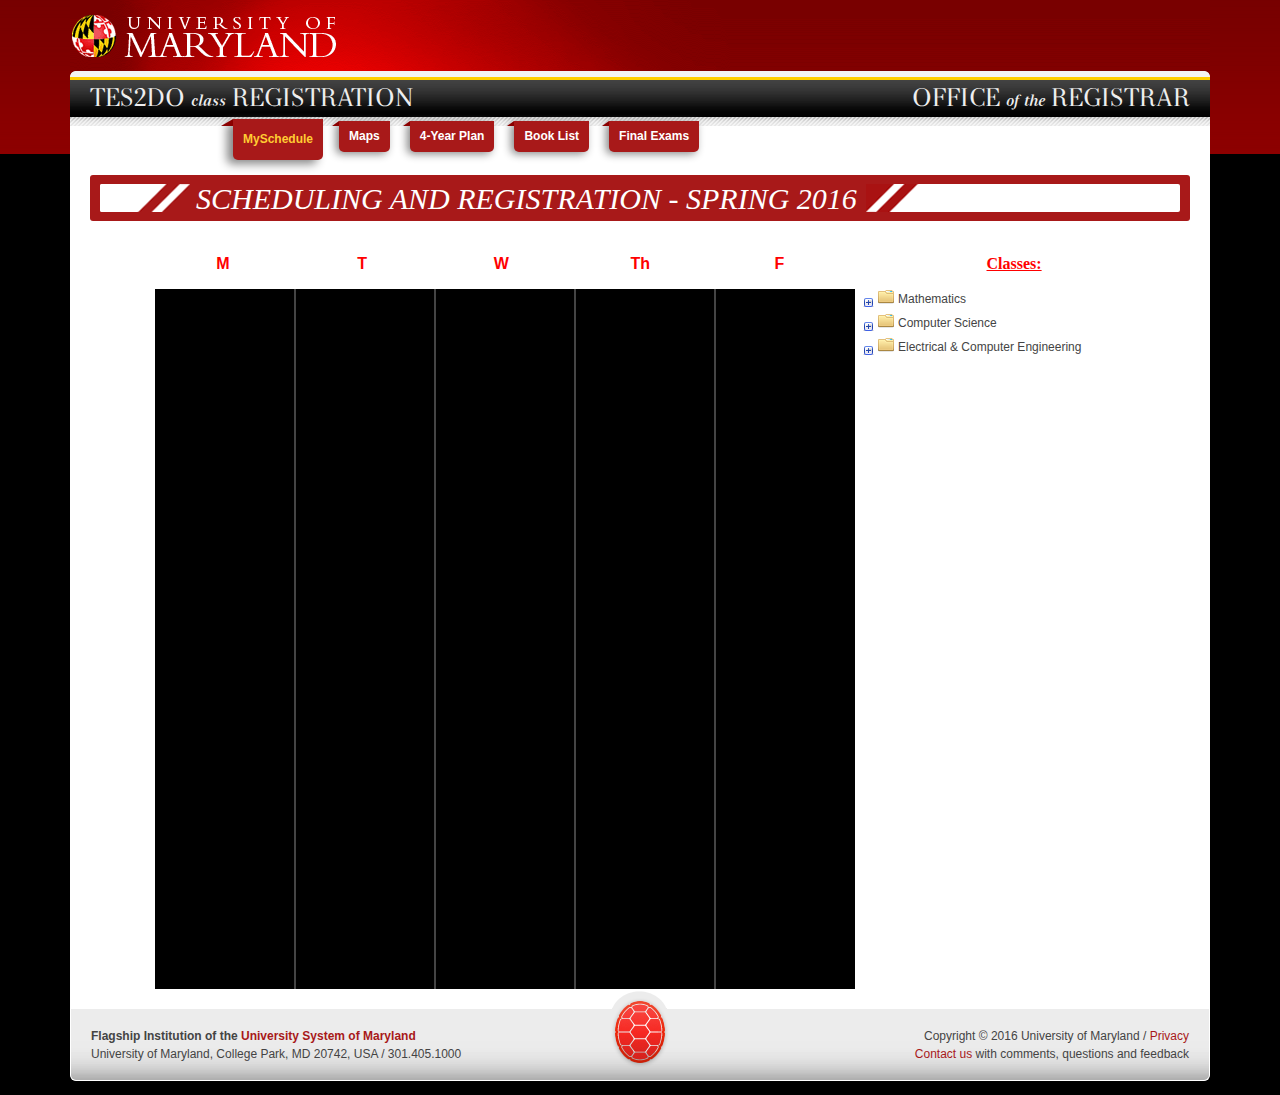
==== index.html @ 022c7011 "raised and centered treeHeader. Increased width of tree from 270px to 300 px" ====
<!DOCTYPE html>

<html lang="en-us">

<head>
    <meta http-equiv="X-UA-Compatible" content="IE=edge" />
    <meta charset="utf-8" />
    <title>Tes2do</title>
    <meta name="viewport" content="width=device-width, initial-scale=1.0" />
    <link rel="icon" type="image/x-icon" href="resources/images/favicon.ico">
    <link rel="stylesheet" href="resources/css/umd.css" type="text/css" media="screen" />
    <link rel="stylesheet" href="resources/css/soc.css" type="text/css" media="screen" />
    <link rel="stylesheet" href="/resources/css/all.css">
    <script src="https://ajax.googleapis.com/ajax/libs/jquery/2.2.0/jquery.min.js"></script>
    <script src="code.js"></script>

    <script>
        $(document).ready(function() {
            var tabHoverInHandler = function(event) {
                $(this).siblings('.selected-tab, .hover-tab').removeClass('hover-tab');
                $(this).addClass('hover-tab');
            };

            var tabHoverOutHandler = function(event) {

                if ((!$(this).hasClass('selected-tab')) && (event.toElement != this.parentElement)) {
                    $(this).removeClass('hover-tab');
                    $(this).siblings('.selected-tab').addClass('hover-tab');
                }

            };

            $('ul#site-menu li').hover(tabHoverInHandler, tabHoverOutHandler);

            $('ul#site-menu').hover(function(event) {}, function(event) {
                $(this).children().removeClass('hover-tab');
                $(this).children('.selected-tab').addClass('hover-tab');
            });
        });
    </script>
</head>

<body>
    <div id="umd-frame-wrapper" class="container">
        <div id="umd-frame">
            <div id="header-wrapper">
                <div id="header" class="row">
                    <div id="umd-logo" class="six columns">
                    </div>
                </div>
            </div>
            <div id="umd-container">
                <div id="title-bar-wrapper" class="container">
                    <div id="title-bar" class="row">
                        <div id="mobile-umd-logo">
                            <a href="http://www.umd.edu/" target="_blank">
                                <img src="resources/images/umd-informal-seal.png">
                            </a>
                        </div>
                        <div id="app-title">
                            <a href="index.html">
                                <span id="app-title-text">
								TES2DO class REGISTRATION
								</span>
                            </a>
                        </div>
                        <div id="department-title">
                            <a href="http://www.registrar.umd.edu/" target="_blank">
                                <span id="department-title-text">
								OFFICE of the REGISTRAR
								</span>
                            </a>
                        </div>
                    </div>
                </div>
                <div id="content-wrapper" class="container">
                    <div id="all-courses-view" class="soc-content-container">
                        <form id="course-search-form" action="https://ntst.umd.edu/soc/search" method="get">
                            <div class="row">
                                <div id="site-nav">
                                    <ul id="site-menu" class="clearfix">
                                        <li class="selected-tab hover-tab">
                                            <a href="index.html">
												MySchedule
												</a>
                                        </li>
                                        <li class="">
                                            <a href="gen-ed/index.html">
												Maps
												</a>
                                        </li>
                                        <li class="">
                                            <a href="core/index.html">
												4-Year Plan
												</a>
                                        </li>
                                        <li class="">
                                            <a href="saved/index.html" id="my-saved-list-menu-item">
												Book List
												</a>
                                        </li>
                                        <li class="">
                                            <a href="exam/index.html" id="exam-menu-item">
												Final Exams
												</a>
                                        </li>
                                    </ul>
                                </div>
                            </div>
                        </form>
                        <div id="page-desc-wrapper">
                            <div id="page-desc-bar">
                                <div id="left-parallelogram"></div>
                                <div id="page-desc">
                                    Scheduling and Registration - Spring 2016
                                </div>
                                <div id="right-parallelogram"></div>
                                <div id="site-menu-container">
                                    <span id="site-menu-button">
										<a class="site-menu-button-link" href="#">
										<img src="resources/images/menu-button.png" />
										</a>
										</span>
                                </div>
                            </div>
                        </div>
                        <div id="course-prefixes-page" class="row">
                            <!-- left column -->
                            <div id="left-course-prefix-column" class="six columns">
                            </div>
                            <!-- right column -->
                            <div id="right-course-prefix-column" class="six columns">
                            </div>
                        </div>
                    </div>
                    <div id="page-overlay"></div>

					<!-- MAIN -->
                    <div id="main">
                        <div class="day" style="color: red">
                            <div>M</div>
                            <div>T</div>
                            <div>W</div>
                            <div>Th</div>
                            <div>F</div>
                            <div></div><h3 id="treeHeader"><b><u>Classes:</u></b></h3><div></div>

                        </div>
                        <div style="">
                            <canvas id="scheduleCanvas" width="700" height="700" style="display:inline-block"></canvas>
                            <div id="treeDiv" style="display:inline-block; position: absolute">
                                <!--<h3 id="treeHeader">Classes:</h3>-->
                            </div>
                        </div>
                        <div id="colorKey">
                            <pre><b><img src="/resources/images/green box.png" alt="green" /><sup> Lecture</sup>&nbsp;&nbsp;&nbsp;&nbsp;<img src="/resources/images/red box.png" alt="red" /> <sup>Discussion</sup></b></pre>
                        </div>
                    </div>
                </div>
					<!-- END OF MAIN -->

                <div id="footer-wrapper">
                    <div id="footer" class="container sixteen colgrid">
                        <div id="footer-inner" class="row">
                            <div id="umd-institution-info" class="seven columns">
                                <div id="usm-info">Flagship Institution of the <a href="http://www.usmd.edu/">University System of Maryland</a>
                                </div>
                                <div id="umd-address-info">
                                    <span id="umd-address">University of Maryland, College Park, MD 20742, USA</span>
                                    <span id="umd-address-separator"> / </span>
                                    <span id="umd-phone-label">Phone:</span>
                                    <span id="umd-phone">301.405.1000</span>
                                </div>
                            </div>
                            <div id="umd-terrapin-shell" class="two columns">
                                <a href="http://www.feartheturtle.umd.edu/" target="_blank">
                                    <img src="resources/images/terrapin-shell.png" />
                                </a>
                            </div>
                            <div id="umd-other-info" class="seven columns">
                                <span id="umd-copyright-label">Copyright</span>
                                <span id="umd-copyright">&copy; 2016 University of Maryland</span>
                                <span id="umd-copyright-separator"> / </span>
                                <span id="umd-privacy-link">
									<a href="http://www.nethics.umd.edu/dive-in/privacy.html" target="_blank">Privacy</a>
									</span>
                                <span id="umd-contact-info">
									<a href="mailto:webmaster@testudo.umd.edu">Contact us</a>
									<span id="umd-contact-rest">with comments, questions and feedback</span>
                                <span id="umd-contact-separator">/&nbsp;</span>
                                </span>
                            </div>
                        </div>
                    </div>
                </div>
            </div>
        </div>
    </div>
</body>
</html>
---- resources/css/umd.css ----
@import url(gumby.hybrid.css);
@import url(other.css);

@font-face {
	font-family: Serif72;
	src:	url('../fonts/serif72beta-umd.eot');
	src:	url('../fonts/serif72beta-umdd41d.eot?#iefix') format('embedded-opentype'),
			url('../fonts/serif72beta-umd.woff') format('woff'),
			url('../fonts/serif72beta-umd.ttf') format('truetype');
}

/* umd skin styles
================================================== */

html, body, #umd-frame-wrapper {
	height: 100%;
}

#umd-frame-wrapper {
	margin: 0 auto;
}

#umd-frame {
	position: relative;
	padding: 0;
	text-align: left;
	min-height: 100%;
	height: auto !important;
	height: 100%;
	background: #fff;
}

/* titlebar */

div#title-bar {
	text-align: left;
	cursor: default;
}

div#app-title {
	float: left;
}

div#department-title {
	float: right;
}

div#app-title a, div#department-title a {
	font-family: Serif72, Times, serif;
	color: #eee;
}

div#app-title a:hover, div#department-title a:hover {
	text-decoration: none;
}

div#department-title a {
	float: right;
}

/* main content */

#content-wrapper {
	padding-top: 15px;
	padding-bottom: 15px;
}

/* footer */

div#footer-wrapper {
	
	background: #000;
	
	/* to put the footer at the bottom of the page */
	position: absolute;
	bottom: 0;
	width: 100%;
	
	margin: 0;
	padding: 0;
	
}

div#footer {
	background: #fff url(../images/footer-bg.png) bottom left repeat-x;
}

#footer-inner {
	font-family: Helvetica, Arial, sans-serif;
	line-height: 18px;
}

#umd-institution-info {
	text-align: left;
}

#usm-info {
	font-weight: bold;
}

#umd-terrapin-shell {}

#umd-terrapin-shell img {}


@media handheld, only screen and (max-device-width: 768px) {
	
	.container {
		padding: 0 7px;
	}
	
	#umd-frame-wrapper {
		min-width: 304px;
		padding: 0;
	}
	
	#umd-frame {
		margin: 0;
	}
	
	div#umd-container {
		-moz-border-radius: 0;
		-webkit-border-radius: 0;
		border-radius: 0;
	}
	
	div#header-wrapper {
		display: none;
	}
	
	div#title-bar-wrapper {
		height: 55px;
		background: #A81919;
	}
	
	div#title-bar {
		padding: 5px 0;
	}
	
	div#mobile-umd-logo {
		display: block;
		float: left;
	}
	
	div#mobile-umd-logo a {
		display: block;
	}
	
	div#mobile-umd-logo a img {
		width: 45px;
	}
	
	div#app-title {
		float: left;
		margin: 13px 0 0 7px;
	}
	
	#app-title-text {
		font-size: 23px;
	}
	
	div#department-title {
		display: none;
	}
	
	#content-wrapper {
		padding: 0;
	}
	
	/* footer */
	
	#footer-push {
		height: 91px;
	}
	
	div#footer-wrapper {}
	
	div#footer {
		background-size: 100% 100%;
	}
	
	#footer-inner {
		font-size: 10px;
		line-height: 15px;
		width: 280px;
		margin: 0 auto;
		padding-top: 6px;
	}
	
	#umd-institution-info, #umd-other-info {
		float: left;
		text-align: left;
		clear: left;
		margin-left: 0;
	}
	
	#umd-terrapin-shell {
		float: right;
		text-align: right;
		margin-top: -18px;
	}
	
	#umd-terrapin-shell img {
		width: 45px;
	}
	
	#umd-address {
		display: block;
	}
	
	#umd-address-separator {
		display: none;
	}
	
	#umd-copyright-label {
		display: none;
	}
	
	#umd-copyright {
		display: block;
	}
	
	#umd-copyright-separator {
		display: none;
	}
	
	#umd-contact-info {
		float: left !important;
		display: inline !important;
	}
	
	#umd-contact-rest {
		display: none;
	}
	
}

@media only screen and (min-device-width: 375px) and (max-device-width: 768px) {
	
	#login {
		position: relative;
		top: 0;
		right: 0;
		padding-right: 14px;
	}
	
	#footer-inner {
		width: 100%;
	}
	
	#umd-terrapin-shell {
		margin-top: 0;
		margin-right: 0;
	}
	
	#umd-terrapin-shell img {
		width: 65px;
	}
	
}

/*
@media handheld, only screen and (min-width: 480px) and (max-width: 767px) {
	
	div#title-bar {
		padding: 15px 0;
	}
	
	div#registrar-logo {
		display: none;
	}
	
	div#footer {
		height: 89px;
		-moz-border-radius: 0 0 6px 6px;
		-webkit-border-radius: 0 0 6px 6px;
		border-radius: 0 0 6px 6px;
		border-bottom: 1px solid #fff;
		border-left: 1px solid #fff;
		border-right: 1px solid #fff;
	}
	
	#footer-inner {
		font-size: 10px;
		width: 100%;
		margin: 0 auto;
		padding-top: 6px;
	}
	
	#umd-institution-info, #umd-other-info {
		float: left;
		text-align: left;
		width: 365px !important;
	}
	
	#umd-terrapin-shell {
		float: right !important;
		margin-top: 8px;
		margin-right: 0;
	}
	
}
*/

@media only screen and (min-device-width: 769px) {
	
	body {
		background: #000 url(../images/body-bg.gif) repeat-x top left;
	}
	
	#umd-frame-wrapper {
		min-width: 960px;
		max-width: 1140px;
		margin-bottom: -87px;
	}
	
	/* header */
	
	#header-wrapper {
		background: transparent url(../images/header-bg.gif) no-repeat top left;
		padding-bottom: 10px; 
	}
	
	#header {
		padding: 13px 0; /* padding-bottom extends the bg header image down further to fill in the white corners above the container */
	}
	
	#umd-logo {
		float: left;
	}
	
	div#login a {
		float: right;
		margin: 7px 0 10px 0;
		color: #444;
	}
	
	div#umd-container {
		background: #fff;
		-moz-border-radius: 6px 6px 6px 6px;
		-webkit-border-radius: 6px 6px 6px 6px;
		border-radius: 6px 6px 6px 6px;
		overflow: hidden;
		padding-bottom: 50px;
		margin-top: -16px; /* pulls the container up so that the white corners are filled in by the header bg */
	}
	
	/* titlebar */
	
	div#title-bar-wrapper {
		height: 55px;
		background: #000 url(../images/titlebar.gif) repeat-x;
		-moz-border-radius: 6px 6px 0px 0px;
		-webkit-border-radius: 6px 6px 6px 6px;
		border-radius: 6px 6px 0px 0px;
	}
	
	#title-bar {
		padding: 15px 0;
	}
	
	div#app-title, div#department-title {
		padding-top: 3px;
	}
	
	div#app-title a, div#department-title a {
		font-size: 25px;
	}
	
	div#mobile-umd-logo {
		display: none;
	}
	
	/* footer */
	
	#footer-push {
		height: 99px;
	}
	
	div#footer-wrapper {
		height: 105px;
	}
	
	div#footer {
		height: 89px;
		-moz-border-radius: 0 0 6px 6px;
		-webkit-border-radius: 0 0 6px 6px;
		border-radius: 0 0 6px 6px;
		border-bottom: 1px solid #fff;
		border-left: 1px solid #fff;
		border-right: 1px solid #fff;
	}
	
	#footer-inner {
		font-size: 12px;
	}
	
	#umd-institution-info, #umd-other-info {
		padding-top: 36px;
	}
	
	#umd-address-info {
		white-space: nowrap;
	}
	
	#umd-terrapin-shell {
		background: transparent url(../images/footer-shell-bg.png) top center no-repeat;
		text-align: center;
		padding-top: 7px;
	}
	
	#umd-phone-label {
		display: none;
	}
	
	#umd-other-info {
		text-align: right;
	}
	
	#umd-contact-info {
		display: inline-block;
	}
	
	#umd-contact-separator {
		display: none;
	}
	
}
---- resources/css/soc.css ----
#login {
	display: none;
}

/********************************
*	course prefixes page		*
********************************/
#course-prefixes-page {}

@media handheld, only screen and (max-device-width: 768px) {
	
	/********************************
	*			pageslide			*
	********************************/
	
	#pageslide {
		/* These styles MUST be included. Do not change. */
		display: none;
		position: fixed;
		top: 0;
		bottom: 0;
		height: 120%;
		min-height: 100%;
		z-index: 999999;
		
		/* Specify the width of your pageslide here */
		width: 200px;
		padding: 20px;
		
		/* These styles are optional, and describe how the pageslide will look */
		background-color: #333;
		color: #FFF;
		-webkit-box-shadow: inset 0 0 5px 5px #222;
		-moz-shadow: inset 0 0 5px 5px #222;
		box-shadow: inset 0 0 5px 5px #222;
	}
	
	#page-overlay {
		display: none;
		
		position: fixed;
		top: 0;
		left: 0;
		height: 100%;
		width: 100%;
		z-index: 5000;
		
		background-color: #000;
		filter: alpha(opacity=50);
		-moz-opacity: 0.5;
		-khtml-opacity: 0.5;
		opacity: 0.5;
	}
	
	/********************************
	*		search box				*
	********************************/
	
	#course-search-form {
		display: none;
	}
	
	/********************************
	*			page desc			*
	********************************/
	
	#page-desc-wrapper {
		
		background: #424242; /* Old browsers */
		background: -moz-linear-gradient(top,  #424242 0%, #000000 100%); /* FF3.6+ */
		background: -webkit-gradient(linear, left top, left bottom, color-stop(0%,#424242), color-stop(100%,#000000)); /* Chrome,Safari4+ */
		background: -webkit-linear-gradient(top,  #424242 0%,#000000 100%); /* Chrome10+,Safari5.1+ */
		background: -o-linear-gradient(top,  #424242 0%,#000000 100%); /* Opera 11.10+ */
		background: -ms-linear-gradient(top,  #424242 0%,#000000 100%); /* IE10+ */
		background: linear-gradient(to bottom,  #424242 0%,#000000 100%); /* W3C */
		filter: progid:DXImageTransform.Microsoft.gradient( startColorstr='#424242', endColorstr='#000000',GradientType=0 ); /* IE6-9 */
		
		padding: 8px 0px;
	}
	
	#page-desc-bar {
		overflow: hidden;
		padding: 0 7px;
	}
	
	#page-desc {
		float: left;
		padding-top: 5px;
		cursor: default;
		color: #eee;
		font-family: Serif72;
		font-size: 14px;
		text-transform: uppercase;
	}
	
	#page-desc-bar #left-parallelogram, #page-desc-bar #right-parallelogram {
		display: none;
	}
	
	div#site-menu-container {
		display: block;
		float: right;
		line-height: 12px;
	}
	
	#site-menu-button {
		
		cursor: pointer;
		display: inline-block;
		height: 25px;
		width: 25px;
		border: 1px solid #bebebe;
		-moz-border-radius: 2px;
		-webkit-border-radius: 2px;
		border-radius: 2px;
		
		background: #f7f6f7; /* Old browsers */
		background: -moz-linear-gradient(top,  #f7f6f7 0%, #e6e7e7 100%); /* FF3.6+ */
		background: -webkit-gradient(linear, left top, left bottom, color-stop(0%,#f7f6f7), color-stop(100%,#e6e7e7)); /* Chrome,Safari4+ */
		background: -webkit-linear-gradient(top,  #f7f6f7 0%,#e6e7e7 100%); /* Chrome10+,Safari5.1+ */
		background: -o-linear-gradient(top,  #f7f6f7 0%,#e6e7e7 100%); /* Opera 11.10+ */
		background: -ms-linear-gradient(top,  #f7f6f7 0%,#e6e7e7 100%); /* IE10+ */
		background: linear-gradient(to bottom,  #f7f6f7 0%,#e6e7e7 100%); /* W3C */
		filter: progid:DXImageTransform.Microsoft.gradient( startColorstr='#f7f6f7', endColorstr='#e6e7e7',GradientType=0 ); /* IE6-9 */
		
	}
	
	#site-menu-button a {
		display: block;
	}
}

@media only screen and (min-device-width: 375px) and (max-device-width: 768px) {
	
	
	
}

@media only screen and (min-device-width: 769px) {
	
	/********************************
	*		nav menu				*
	********************************/
	
	#site-nav {
		width: 900px;
		margin: -20px auto 0;
	}
	
	#site-nav ul {
		margin-left: 29px;
		list-style: none;
	}
	
	/* remove margin-left for ie7 */
	.ie7 #site-nav ul {
		margin-left: 0px;
	}
	
	#site-nav li {
		
		position: relative;
		background: #A81919;
		float: left;
		margin-left: 10px;
		margin-right: 10px;
		
		-moz-border-radius: 0px 0px 5px 5px;
		-webkit-border-radius: 0px 0px 5px 5px;
		border-radius: 0px 0px 5px 5px;
		
		-moz-box-shadow: -3px 2px 8px #888;
		-webkit-box-shadow: -3px 2px 8px #888;
		box-shadow: -3px 2px 8px #888;
		
		/* For IE 8 */
		-ms-filter: "progid:DXImageTransform.Microsoft.Shadow(Strength=8, Direction=235, Color='#888888')";
		
		/* For IE 5.5 - 7 */
		filter: progid:DXImageTransform.Microsoft.Shadow(Strength=8, Direction=235, Color='#888888');
		
	}
	
	#site-nav li.hover-tab {
		margin-top: -2px;
		margin-left: 14px;
		margin-right: 6px;
		
		-moz-box-shadow: -6px 4px 10px #888;
		-webkit-box-shadow: -6px 4px 10px #888;
		box-shadow: -6px 4px 10px #888;
		
		/* For IE 8 */
		-ms-filter: "progid:DXImageTransform.Microsoft.Shadow(Strength=10, Direction=235, Color='#888888')";
		
		/* For IE 5.5 - 7 */
		filter: progid:DXImageTransform.Microsoft.Shadow(Strength=10, Direction=235, Color='#888888');
	}
	
	#site-nav li a {
		display: block;
		overflow: hidden;
		text-decoration: none;
		font-weight: bold;
		padding: 5px 10px;
		color: #fff;
	}
	
	#site-nav li a:before {
		content: "";
		position: absolute;
		display: block;
		z-index: 100;
		top: 0;
		left: -7px;
		width: 0;
		height: 0;
		border-bottom: 5px solid darkRed;
		border-left: 7px solid transparent;
	}
	
	/* Commented Backslash Hack hides rule from IE5-Mac \*/
	#site-nav li a {
		float: none;
	}
	/* End IE5-Mac hack */
	
	#site-nav li.selected-tab a {
		color: #fc3;
	}
	
	#site-nav li.hover-tab a {
		padding: 10px 10px;
	}
	
	#site-nav li.hover-tab a:before {
		left: -12px;
		border-bottom: 7px solid darkRed;
		border-left: 12px solid transparent;
	}
	
	/********************************
	*			page desc			*
	********************************/
	
	#page-desc-wrapper {
		background: #A81919;
		margin: 15px 0;
		padding: 9px 10px;
		-moz-border-radius: 3px;
		-webkit-border-radius: 3px;
		border-radius: 3px;
	}
	
	#page-desc-bar {
		background: #fff;
		height: 28px;
		-moz-border-radius: 2px;
		-webkit-border-radius: 2px;
		border-radius: 2px;
		overflow: hidden;
	}
	
	#page-desc {
		float: left;
		background: #A81919;
		color: #fff;
		font-family: serif;
		font-size: 30px;
		line-height: 30px;
		font-style: italic;
		text-transform: uppercase;
		padding: 0 9px 0 6px;
	}
	
	#page-desc-bar #left-parallelogram {
		float: left;
		background: url(../images/left-parallelogram.png) no-repeat center right;
		height: 28px;
		width: 90px;
	}
	
	#page-desc-bar #right-parallelogram {
		float: left;
		background: url(../images/right-parallelogram.png) no-repeat center left;
		height: 28px;
		width: 57px;
	}
	
	#site-menu-container {
		display: none;
	}
---- resources/css/all.css ----
body, form, ul, li, p, h1, h2, h3, h4, h5
{
  padding: 0;
}

body{
  font-size: .75em; /* Sets base font size to 16px */ 
  font-family: Verdana, Arial, Helvetica, sans-serif; 
  background: #000 url(../images/body-bg-repeat.png) top left repeat-x;
}

input, select, textarea, th, td {
  font-size: .75em;
}

html, table { 
  font-size: 100%; /* IE hack */ 
}

img {
  border: none;
}

.displayed{
  background-color:green;
}



/**
 *Tree stuff below here
 */
 #treeDiv{
  overflow: auto;
  width:300px;
  height:700px;
}

#treeHeader{
  font-family: verdana;
  font-size: 12pt;
  color: red;
  text-align: center;
  display: inline-block;
  width: 0%;
  text-align: center;

}

p{
  font-size: 1em;
  margin: 0 0 1em 0;
}
  
/* CSS Tree menu styles */
ol.tree{
  padding: 0 0 0 10px;
  white-space: nowrap;
  display: inline-block;
}

li { 
  position: relative;
  list-style: none;
}

li label{
  background: url(../images/folder-horizontal.png) 13px 0px no-repeat;
  cursor: pointer;
  display: block;
  padding-left: 33px;
}

li input{
  position: absolute;
  left: 0;
  margin-left: 0;
  opacity: 0;
  z-index: 2;
  cursor: pointer;
  height: 1em;
  width: 1em;
  top: 0;
}

li input + ol{
  background: url(../images/toggle-small-expand.png) 0px 0px no-repeat;
  margin: -1.25em 0 .5em -4px;
  height: 1em;
}

li input + ol > li {
  display: none;
}

li input:checked + ol{
  background: url(../images/toggle-small.png) 0px 0px no-repeat;
  margin: -1.25em 0 0 -4px;
  padding: 1.563em 0 0 20px;
  height: auto;
}

li input:checked + ol > li:last-child { 
  margin: 0 0 0.063em; /* 1px */ 
}

li input:checked + ol > li {
  display: block;
  margin: 0 0 0.125em;  /* 2px */
}

/**
 * Wrapper stuff below here
 */

/**
 * Main container
 */
#main {
  border-radius: 15px;
  min-height: 300px;
  background-color: #FFF;
	width:970px;
  margin: auto; 
  padding: 10px;
}

/**
 * Responsive
 */
@media all and (min-width: 768px) {
  #wrapper {
    margin: 0px auto;
    width: 728px;
  }

  #header {
    margin-right: 55px;
    margin-left: 60px;
    padding-left: 0;
    padding-right: 0;
    height: auto;
    margin-bottom: 50px;
  }

  #header #search { display: block; }
  #header #search-link { display: none; }

}

@media all and (min-width: 980px) {
  #wrapper {
    width: 940px;
  }
}

@media all and (min-width: 1134px) {
  #wrapper {
    width: 1094px;
  }
}
/*everything in main*/
.day > div {
  font-weight: bold;
  font-size: 12pt;
  display: inline-block;
  display: -moz-inline-box;
  *display: inline; /* For IE7 */
  zoom: 1; /* Trigger hasLayout */
  width: 14%;
  text-align: center;
}
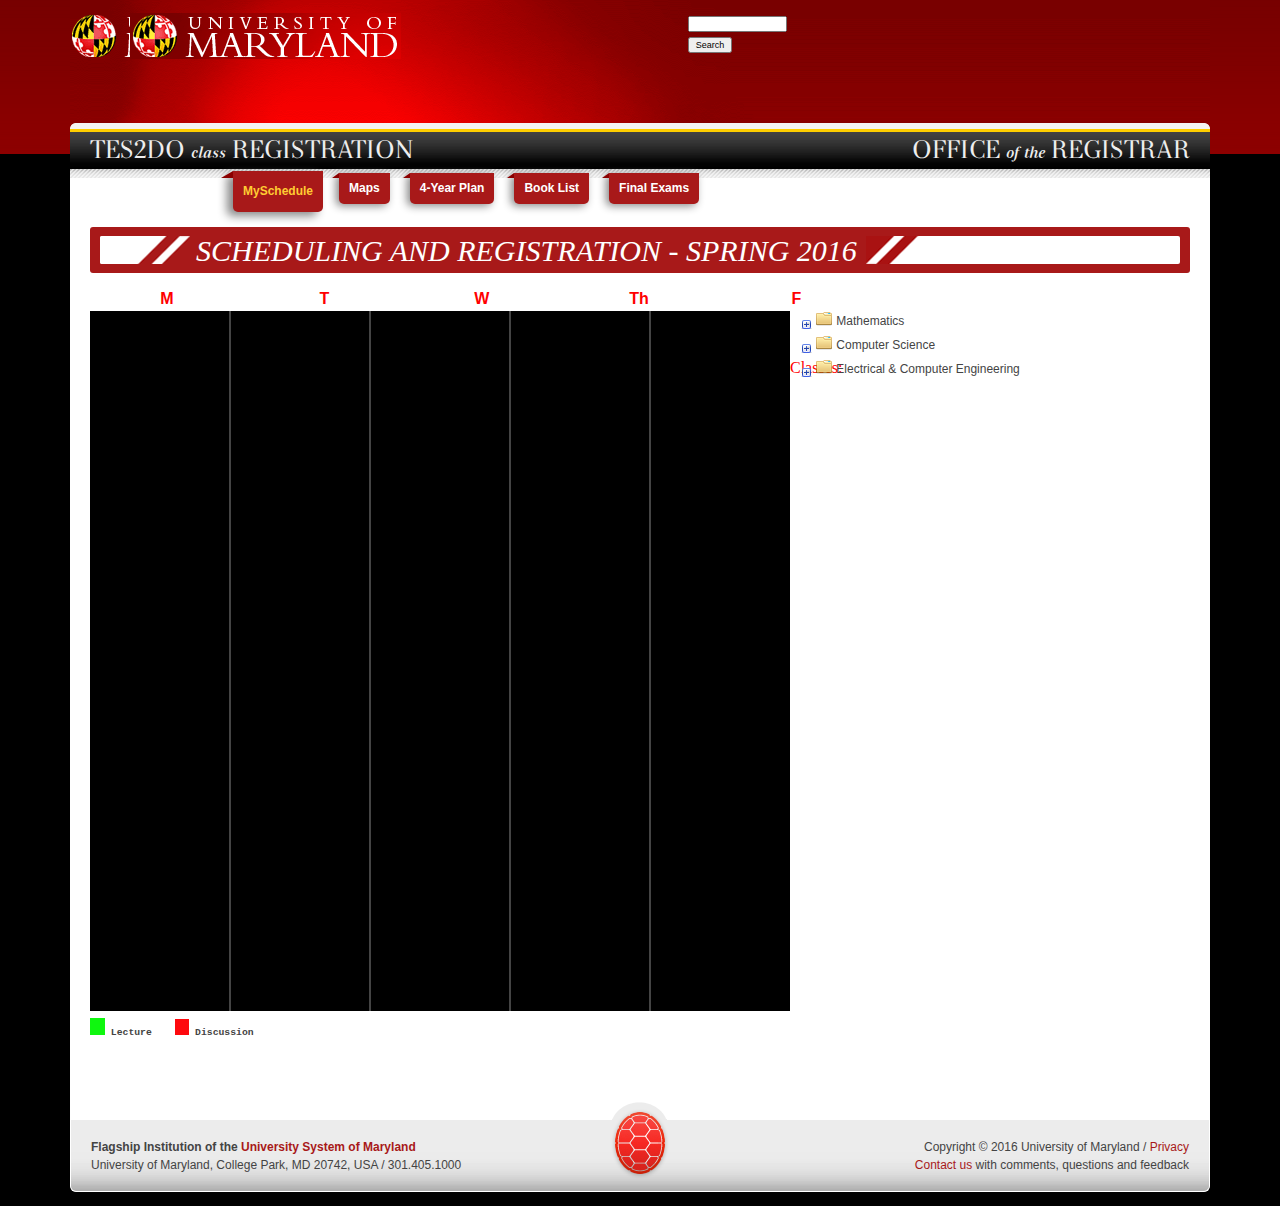
==== commit 8e3610b5: "Made same filename changes as Nish to help with merge" ====
--- a/index.html
+++ b/index.html
@@ -1,200 +1,199 @@
-<!DOCTYPE html>
-
+<!doctype html>
 <html lang="en-us">
-
-<head>
-    <meta http-equiv="X-UA-Compatible" content="IE=edge" />
-    <meta charset="utf-8" />
-    <title>Tes2do</title>
-    <meta name="viewport" content="width=device-width, initial-scale=1.0" />
-    <link rel="icon" type="image/x-icon" href="resources/images/favicon.ico">
-    <link rel="stylesheet" href="resources/css/umd.css" type="text/css" media="screen" />
-    <link rel="stylesheet" href="resources/css/soc.css" type="text/css" media="screen" />
-    <link rel="stylesheet" href="/resources/css/all.css">
-    <script src="https://ajax.googleapis.com/ajax/libs/jquery/2.2.0/jquery.min.js"></script>
-    <script src="code.js"></script>
-
-    <script>
-        $(document).ready(function() {
-            var tabHoverInHandler = function(event) {
-                $(this).siblings('.selected-tab, .hover-tab').removeClass('hover-tab');
-                $(this).addClass('hover-tab');
-            };
-
-            var tabHoverOutHandler = function(event) {
-
-                if ((!$(this).hasClass('selected-tab')) && (event.toElement != this.parentElement)) {
-                    $(this).removeClass('hover-tab');
-                    $(this).siblings('.selected-tab').addClass('hover-tab');
-                }
-
-            };
-
-            $('ul#site-menu li').hover(tabHoverInHandler, tabHoverOutHandler);
-
-            $('ul#site-menu').hover(function(event) {}, function(event) {
-                $(this).children().removeClass('hover-tab');
-                $(this).children('.selected-tab').addClass('hover-tab');
-            });
-        });
-    </script>
-</head>
-
-<body>
-    <div id="umd-frame-wrapper" class="container">
-        <div id="umd-frame">
-            <div id="header-wrapper">
-                <div id="header" class="row">
-                    <div id="umd-logo" class="six columns">
-                    </div>
-                </div>
-            </div>
-            <div id="umd-container">
-                <div id="title-bar-wrapper" class="container">
-                    <div id="title-bar" class="row">
-                        <div id="mobile-umd-logo">
-                            <a href="http://www.umd.edu/" target="_blank">
-                                <img src="resources/images/umd-informal-seal.png">
-                            </a>
-                        </div>
-                        <div id="app-title">
-                            <a href="index.html">
-                                <span id="app-title-text">
+	<head>
+		<meta http-equiv="X-UA-Compatible" content="IE=edge" />
+		<meta charset="utf-8" />
+		<title>Tes2do</title>
+		<meta name="viewport" content="width=device-width, initial-scale=1.0" />
+		<link rel="icon" type="image/x-icon" href="resources/images/favicon.ico">
+		<link rel="stylesheet" href="resources/css/umd.css" type="text/css" media="screen" />
+		<link rel="stylesheet" href="resources/css/soc.css" type="text/css" media="screen" />
+		<script src="https://ajax.googleapis.com/ajax/libs/jquery/2.2.0/jquery.min.js"></script>
+		<script src="code.js"></script>
+		<link rel="stylesheet" href="/resources/css/all.css">
+		<script>
+			$(document).ready(function(){
+				var tabHoverInHandler = function(event) {
+					$(this).siblings('.selected-tab, .hover-tab').removeClass('hover-tab');
+					$(this).addClass('hover-tab');
+				};
+				
+				var tabHoverOutHandler = function(event) {
+					
+					if ((!$(this).hasClass('selected-tab'))  && (event.toElement != this.parentElement)) {
+						$(this).removeClass('hover-tab');
+						$(this).siblings('.selected-tab').addClass('hover-tab');
+					}
+					
+				};
+				
+				$('ul#site-menu li').hover(tabHoverInHandler, tabHoverOutHandler);
+				
+				$('ul#site-menu').hover(function(event) {}, function(event) {
+					$(this).children().removeClass('hover-tab');
+					$(this).children('.selected-tab').addClass('hover-tab');
+				});
+			});
+			
+		</script>
+	</head>
+	<body>
+		<div id="umd-frame-wrapper" class="container">
+			<div id="umd-frame">
+				<div id="header-wrapper">
+					<div id="header" class="row">
+						<div id="umd-logo" class="six columns">
+							<a href="http://www.umd.edu/" target="_blank">
+							<img src="resources/images/umd-logo.gif">
+							</a>
+						</div>
+						<form method="get" action="http://www.searchum.umd.edu/search">
+				          <div id="search">
+				            <input type="hidden" name="site" value="UMCP"/>
+				            <input type="hidden" name="client" value="UMCP"/>
+				            <input type="hidden" name="proxystylesheet" value="UMCP"/>
+				            <input type="hidden" name="output" value="xml_no_dtd"/>
+				            <div class="text">
+				              <input type="text" name="q" size="15" title="Search UM" />
+				            </div>
+				            <input type="submit" value="Search" />
+				            <input type="hidden" name="as_oq" value="site:" />
+				          </div>
+				        </form>
+					</div>
+				</div>
+				<div id="umd-container">
+					<div id="title-bar-wrapper" class="container">
+						<div id="title-bar" class="row">
+							<div id="mobile-umd-logo">
+								<a href="http://www.umd.edu/" target="_blank">
+								<img src="resources/images/umd-informal-seal.png">
+								</a>
+							</div>
+							<div id="app-title">
+								<a href="index.html">
+								<span id="app-title-text">
 								TES2DO class REGISTRATION
 								</span>
-                            </a>
-                        </div>
-                        <div id="department-title">
-                            <a href="http://www.registrar.umd.edu/" target="_blank">
-                                <span id="department-title-text">
+								</a>
+							</div>
+							<div id="department-title">
+								<a href="http://www.registrar.umd.edu/" target="_blank">
+								<span id="department-title-text">
 								OFFICE of the REGISTRAR
 								</span>
-                            </a>
-                        </div>
-                    </div>
-                </div>
-                <div id="content-wrapper" class="container">
-                    <div id="all-courses-view" class="soc-content-container">
-                        <form id="course-search-form" action="https://ntst.umd.edu/soc/search" method="get">
-                            <div class="row">
-                                <div id="site-nav">
-                                    <ul id="site-menu" class="clearfix">
-                                        <li class="selected-tab hover-tab">
-                                            <a href="index.html">
+								</a>
+							</div>
+						</div>
+					</div>
+					<div id="content-wrapper" class="container">
+						<div id="all-courses-view" class="soc-content-container">
+							<form id="course-search-form" action="https://ntst.umd.edu/soc/search" method="get">
+								<div class="row">
+									<div id="site-nav">
+										<ul id="site-menu" class="clearfix">
+											<li class="selected-tab hover-tab">
+												<a href="index.html">
 												MySchedule
 												</a>
-                                        </li>
-                                        <li class="">
-                                            <a href="gen-ed/index.html">
+											</li>
+											<li class="">
+												<a href="gen-ed/index.html">
 												Maps
 												</a>
-                                        </li>
-                                        <li class="">
-                                            <a href="core/index.html">
+											</li>
+											<li class="">
+												<a href="core/index.html">
 												4-Year Plan
 												</a>
-                                        </li>
-                                        <li class="">
-                                            <a href="saved/index.html" id="my-saved-list-menu-item">
+											</li>
+											<li class="">
+												<a href="saved/index.html" id="my-saved-list-menu-item">
 												Book List
 												</a>
-                                        </li>
-                                        <li class="">
-                                            <a href="exam/index.html" id="exam-menu-item">
+											</li>
+											<li class="">
+												<a href="exam/index.html" id="exam-menu-item">
 												Final Exams
 												</a>
-                                        </li>
-                                    </ul>
-                                </div>
-                            </div>
-                        </form>
-                        <div id="page-desc-wrapper">
-                            <div id="page-desc-bar">
-                                <div id="left-parallelogram"></div>
-                                <div id="page-desc">
-                                    Scheduling and Registration - Spring 2016
-                                </div>
-                                <div id="right-parallelogram"></div>
-                                <div id="site-menu-container">
-                                    <span id="site-menu-button">
+											</li>
+										</ul>
+									</div>
+								</div>
+							</form>
+							<div id="page-desc-wrapper">
+								<div id="page-desc-bar">
+									<div id="left-parallelogram"></div>
+									<div id="page-desc">
+										Scheduling and Registration - Spring 2016
+									</div>
+									<div id="right-parallelogram"></div>
+									<div id="site-menu-container">
+										<span id="site-menu-button">
 										<a class="site-menu-button-link" href="#">
 										<img src="resources/images/menu-button.png" />
 										</a>
 										</span>
-                                </div>
-                            </div>
-                        </div>
-                        <div id="course-prefixes-page" class="row">
-                            <!-- left column -->
-                            <div id="left-course-prefix-column" class="six columns">
-                            </div>
-                            <!-- right column -->
-                            <div id="right-course-prefix-column" class="six columns">
-                            </div>
-                        </div>
-                    </div>
-                    <div id="page-overlay"></div>
-
-					<!-- MAIN -->
-                    <div id="main">
-                        <div class="day" style="color: red">
-                            <div>M</div>
-                            <div>T</div>
-                            <div>W</div>
-                            <div>Th</div>
-                            <div>F</div>
-                            <div></div><h3 id="treeHeader"><b><u>Classes:</u></b></h3><div></div>
-
-                        </div>
-                        <div style="">
-                            <canvas id="scheduleCanvas" width="700" height="700" style="display:inline-block"></canvas>
-                            <div id="treeDiv" style="display:inline-block; position: absolute">
-                                <!--<h3 id="treeHeader">Classes:</h3>-->
-                            </div>
-                        </div>
-                        <div id="colorKey">
-                            <pre><b><img src="/resources/images/green box.png" alt="green" /><sup> Lecture</sup>&nbsp;&nbsp;&nbsp;&nbsp;<img src="/resources/images/red box.png" alt="red" /> <sup>Discussion</sup></b></pre>
-                        </div>
-                    </div>
-                </div>
-					<!-- END OF MAIN -->
-
-                <div id="footer-wrapper">
-                    <div id="footer" class="container sixteen colgrid">
-                        <div id="footer-inner" class="row">
-                            <div id="umd-institution-info" class="seven columns">
-                                <div id="usm-info">Flagship Institution of the <a href="http://www.usmd.edu/">University System of Maryland</a>
-                                </div>
-                                <div id="umd-address-info">
-                                    <span id="umd-address">University of Maryland, College Park, MD 20742, USA</span>
-                                    <span id="umd-address-separator"> / </span>
-                                    <span id="umd-phone-label">Phone:</span>
-                                    <span id="umd-phone">301.405.1000</span>
-                                </div>
-                            </div>
-                            <div id="umd-terrapin-shell" class="two columns">
-                                <a href="http://www.feartheturtle.umd.edu/" target="_blank">
-                                    <img src="resources/images/terrapin-shell.png" />
-                                </a>
-                            </div>
-                            <div id="umd-other-info" class="seven columns">
-                                <span id="umd-copyright-label">Copyright</span>
-                                <span id="umd-copyright">&copy; 2016 University of Maryland</span>
-                                <span id="umd-copyright-separator"> / </span>
-                                <span id="umd-privacy-link">
+									</div>
+								</div>
+							</div>
+							<div id="course-prefixes-page" class="row">
+								<div class="day" style="color: red">
+									<div>M</div>
+									<div>T</div>
+									<div>W</div>
+									<div>Th</div>
+									<div>F</div>
+								</div>
+								<div style="">
+									<canvas id="scheduleCanvas" width="700" height="700" style="display:inline-block"></canvas>
+									<div id="treeDiv" style="display:inline-block; position: absolute">
+										<h3 id="treeHeader">Classes:</h3>
+									</div>
+								</div>
+								<div id="colorKey">
+									<pre><b><img src="/resources/images/green box.png" alt="green" /><sup> Lecture</sup>&nbsp;&nbsp;&nbsp;&nbsp;<img src="/resources/images/red box.png" alt="red" /> <sup>Discussion</sup></b></pre>
+								</div>
+							</div>
+						</div>
+						<div id="page-overlay"></div>
+						<div id="footer-push"></div>
+					</div>
+					<div id="footer-wrapper">
+						<div id="footer" class="container sixteen colgrid">
+							<div id="footer-inner" class="row">
+								<div id="umd-institution-info" class="seven columns">
+									<div id="usm-info">Flagship Institution of the <a href="http://www.usmd.edu/">University System of Maryland</a></div>
+									<div id="umd-address-info">
+										<span id="umd-address">University of Maryland, College Park, MD 20742, USA</span>
+										<span id="umd-address-separator"> / </span>
+										<span id="umd-phone-label">Phone:</span>
+										<span id="umd-phone">301.405.1000</span>
+									</div>
+								</div>
+								<div id="umd-terrapin-shell" class="two columns">
+									<a href="http://www.feartheturtle.umd.edu/" target="_blank">
+									<img src="resources/images/terrapin-shell.png" />
+									</a>
+								</div>
+								<div id="umd-other-info" class="seven columns">
+									<span id="umd-copyright-label">Copyright</span>
+									<span id="umd-copyright">&copy; 2016 University of Maryland</span>
+									<span id="umd-copyright-separator"> / </span>
+									<span id="umd-privacy-link">
 									<a href="http://www.nethics.umd.edu/dive-in/privacy.html" target="_blank">Privacy</a>
 									</span>
-                                <span id="umd-contact-info">
+									<span id="umd-contact-info">
 									<a href="mailto:webmaster@testudo.umd.edu">Contact us</a>
 									<span id="umd-contact-rest">with comments, questions and feedback</span>
-                                <span id="umd-contact-separator">/&nbsp;</span>
-                                </span>
-                            </div>
-                        </div>
-                    </div>
-                </div>
-            </div>
-        </div>
-    </div>
-</body>
+									<span id="umd-contact-separator">/&nbsp;</span>
+									</span>
+								</div>
+							</div>
+						</div>
+					</div>
+				</div>
+			</div>
+		</div>
+	</body>
 </html>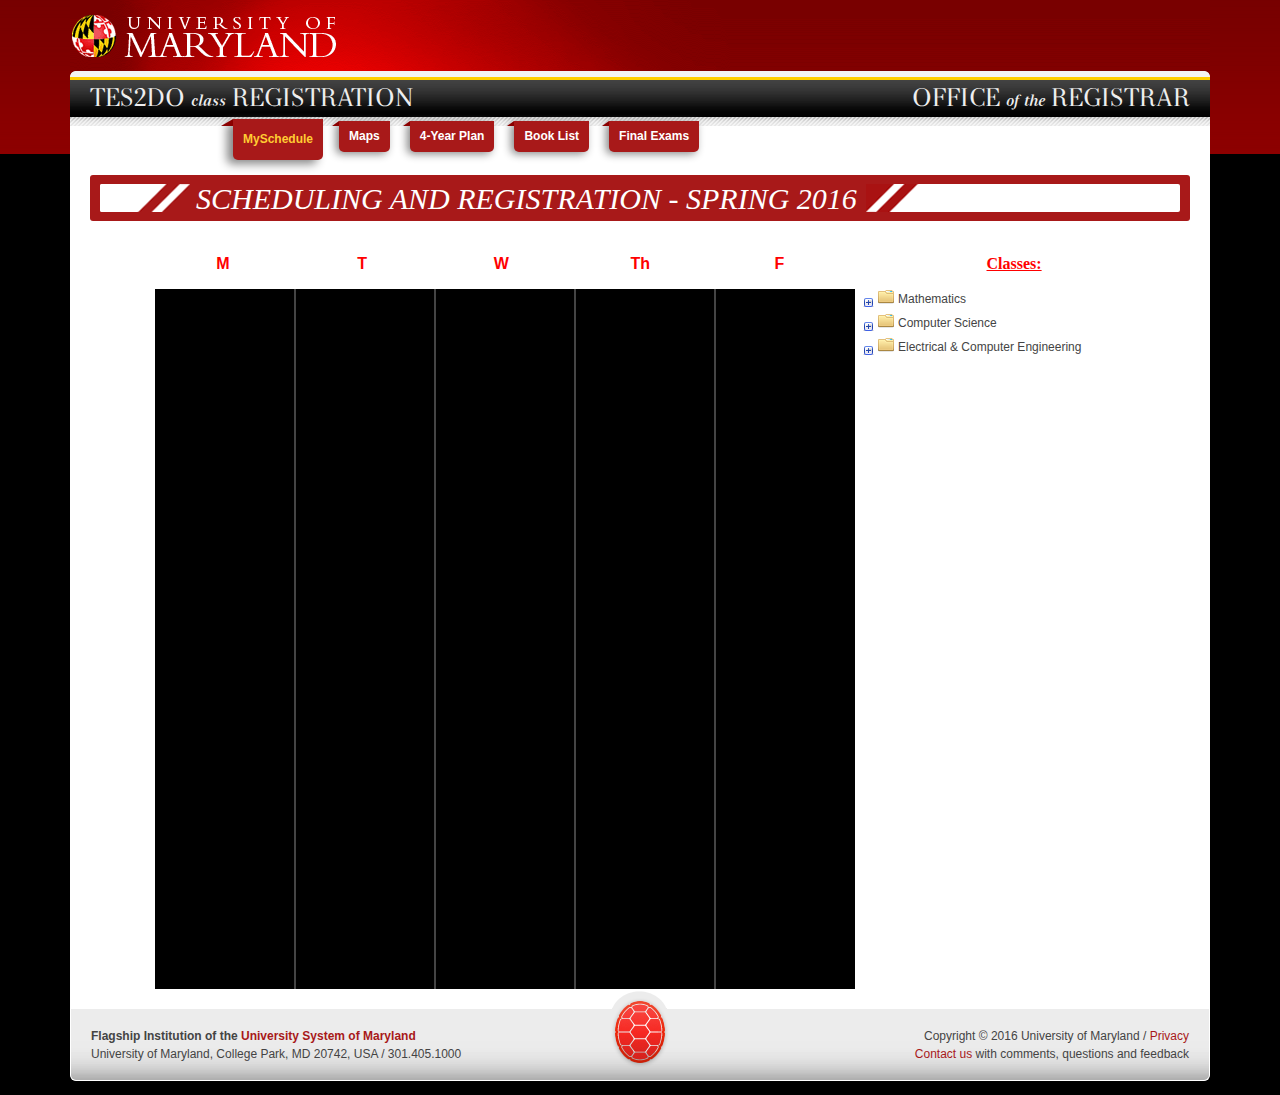
==== commit a9cf88cc: "Indented all the HTML within the <HTML> tags of index.html to fix formatting differences" ====
--- a/index.html
+++ b/index.html
@@ -1,199 +1,200 @@
-<!doctype html>
+<!DOCTYPE html>
+
 <html lang="en-us">
-	<head>
-		<meta http-equiv="X-UA-Compatible" content="IE=edge" />
-		<meta charset="utf-8" />
-		<title>Tes2do</title>
-		<meta name="viewport" content="width=device-width, initial-scale=1.0" />
-		<link rel="icon" type="image/x-icon" href="resources/images/favicon.ico">
-		<link rel="stylesheet" href="resources/css/umd.css" type="text/css" media="screen" />
-		<link rel="stylesheet" href="resources/css/soc.css" type="text/css" media="screen" />
-		<script src="https://ajax.googleapis.com/ajax/libs/jquery/2.2.0/jquery.min.js"></script>
-		<script src="code.js"></script>
-		<link rel="stylesheet" href="/resources/css/all.css">
-		<script>
-			$(document).ready(function(){
-				var tabHoverInHandler = function(event) {
-					$(this).siblings('.selected-tab, .hover-tab').removeClass('hover-tab');
-					$(this).addClass('hover-tab');
-				};
-				
-				var tabHoverOutHandler = function(event) {
-					
-					if ((!$(this).hasClass('selected-tab'))  && (event.toElement != this.parentElement)) {
-						$(this).removeClass('hover-tab');
-						$(this).siblings('.selected-tab').addClass('hover-tab');
-					}
-					
-				};
-				
-				$('ul#site-menu li').hover(tabHoverInHandler, tabHoverOutHandler);
-				
-				$('ul#site-menu').hover(function(event) {}, function(event) {
-					$(this).children().removeClass('hover-tab');
-					$(this).children('.selected-tab').addClass('hover-tab');
-				});
-			});
-			
-		</script>
-	</head>
-	<body>
-		<div id="umd-frame-wrapper" class="container">
-			<div id="umd-frame">
-				<div id="header-wrapper">
-					<div id="header" class="row">
-						<div id="umd-logo" class="six columns">
-							<a href="http://www.umd.edu/" target="_blank">
-							<img src="resources/images/umd-logo.gif">
-							</a>
-						</div>
-						<form method="get" action="http://www.searchum.umd.edu/search">
-				          <div id="search">
-				            <input type="hidden" name="site" value="UMCP"/>
-				            <input type="hidden" name="client" value="UMCP"/>
-				            <input type="hidden" name="proxystylesheet" value="UMCP"/>
-				            <input type="hidden" name="output" value="xml_no_dtd"/>
-				            <div class="text">
-				              <input type="text" name="q" size="15" title="Search UM" />
-				            </div>
-				            <input type="submit" value="Search" />
-				            <input type="hidden" name="as_oq" value="site:" />
-				          </div>
-				        </form>
-					</div>
-				</div>
-				<div id="umd-container">
-					<div id="title-bar-wrapper" class="container">
-						<div id="title-bar" class="row">
-							<div id="mobile-umd-logo">
-								<a href="http://www.umd.edu/" target="_blank">
-								<img src="resources/images/umd-informal-seal.png">
-								</a>
-							</div>
-							<div id="app-title">
-								<a href="index.html">
-								<span id="app-title-text">
-								TES2DO class REGISTRATION
-								</span>
-								</a>
-							</div>
-							<div id="department-title">
-								<a href="http://www.registrar.umd.edu/" target="_blank">
-								<span id="department-title-text">
-								OFFICE of the REGISTRAR
-								</span>
-								</a>
-							</div>
-						</div>
-					</div>
-					<div id="content-wrapper" class="container">
-						<div id="all-courses-view" class="soc-content-container">
-							<form id="course-search-form" action="https://ntst.umd.edu/soc/search" method="get">
-								<div class="row">
-									<div id="site-nav">
-										<ul id="site-menu" class="clearfix">
-											<li class="selected-tab hover-tab">
-												<a href="index.html">
-												MySchedule
-												</a>
-											</li>
-											<li class="">
-												<a href="gen-ed/index.html">
-												Maps
-												</a>
-											</li>
-											<li class="">
-												<a href="core/index.html">
-												4-Year Plan
-												</a>
-											</li>
-											<li class="">
-												<a href="saved/index.html" id="my-saved-list-menu-item">
-												Book List
-												</a>
-											</li>
-											<li class="">
-												<a href="exam/index.html" id="exam-menu-item">
-												Final Exams
-												</a>
-											</li>
-										</ul>
-									</div>
-								</div>
-							</form>
-							<div id="page-desc-wrapper">
-								<div id="page-desc-bar">
-									<div id="left-parallelogram"></div>
-									<div id="page-desc">
-										Scheduling and Registration - Spring 2016
-									</div>
-									<div id="right-parallelogram"></div>
-									<div id="site-menu-container">
-										<span id="site-menu-button">
-										<a class="site-menu-button-link" href="#">
-										<img src="resources/images/menu-button.png" />
-										</a>
-										</span>
-									</div>
-								</div>
-							</div>
-							<div id="course-prefixes-page" class="row">
-								<div class="day" style="color: red">
-									<div>M</div>
-									<div>T</div>
-									<div>W</div>
-									<div>Th</div>
-									<div>F</div>
-								</div>
-								<div style="">
-									<canvas id="scheduleCanvas" width="700" height="700" style="display:inline-block"></canvas>
-									<div id="treeDiv" style="display:inline-block; position: absolute">
-										<h3 id="treeHeader">Classes:</h3>
-									</div>
-								</div>
-								<div id="colorKey">
-									<pre><b><img src="/resources/images/green box.png" alt="green" /><sup> Lecture</sup>&nbsp;&nbsp;&nbsp;&nbsp;<img src="/resources/images/red box.png" alt="red" /> <sup>Discussion</sup></b></pre>
-								</div>
-							</div>
-						</div>
-						<div id="page-overlay"></div>
-						<div id="footer-push"></div>
-					</div>
-					<div id="footer-wrapper">
-						<div id="footer" class="container sixteen colgrid">
-							<div id="footer-inner" class="row">
-								<div id="umd-institution-info" class="seven columns">
-									<div id="usm-info">Flagship Institution of the <a href="http://www.usmd.edu/">University System of Maryland</a></div>
-									<div id="umd-address-info">
-										<span id="umd-address">University of Maryland, College Park, MD 20742, USA</span>
-										<span id="umd-address-separator"> / </span>
-										<span id="umd-phone-label">Phone:</span>
-										<span id="umd-phone">301.405.1000</span>
-									</div>
-								</div>
-								<div id="umd-terrapin-shell" class="two columns">
-									<a href="http://www.feartheturtle.umd.edu/" target="_blank">
-									<img src="resources/images/terrapin-shell.png" />
-									</a>
-								</div>
-								<div id="umd-other-info" class="seven columns">
-									<span id="umd-copyright-label">Copyright</span>
-									<span id="umd-copyright">&copy; 2016 University of Maryland</span>
-									<span id="umd-copyright-separator"> / </span>
-									<span id="umd-privacy-link">
-									<a href="http://www.nethics.umd.edu/dive-in/privacy.html" target="_blank">Privacy</a>
-									</span>
-									<span id="umd-contact-info">
-									<a href="mailto:webmaster@testudo.umd.edu">Contact us</a>
-									<span id="umd-contact-rest">with comments, questions and feedback</span>
-									<span id="umd-contact-separator">/&nbsp;</span>
-									</span>
-								</div>
-							</div>
-						</div>
-					</div>
-				</div>
-			</div>
-		</div>
-	</body>
+
+    <head>
+        <meta http-equiv="X-UA-Compatible" content="IE=edge" />
+        <meta charset="utf-8" />
+        <title>Tes2do</title>
+        <meta name="viewport" content="width=device-width, initial-scale=1.0" />
+        <link rel="icon" type="image/x-icon" href="resources/images/favicon.ico">
+        <link rel="stylesheet" href="resources/css/umd.css" type="text/css" media="screen" />
+        <link rel="stylesheet" href="resources/css/soc.css" type="text/css" media="screen" />
+        <link rel="stylesheet" href="/resources/css/all.css">
+        <script src="https://ajax.googleapis.com/ajax/libs/jquery/2.2.0/jquery.min.js"></script>
+        <script src="code.js"></script>
+
+        <script>
+            $(document).ready(function() {
+                var tabHoverInHandler = function(event) {
+                    $(this).siblings('.selected-tab, .hover-tab').removeClass('hover-tab');
+                    $(this).addClass('hover-tab');
+                };
+
+                var tabHoverOutHandler = function(event) {
+
+                    if ((!$(this).hasClass('selected-tab')) && (event.toElement != this.parentElement)) {
+                        $(this).removeClass('hover-tab');
+                        $(this).siblings('.selected-tab').addClass('hover-tab');
+                    }
+
+                };
+
+                $('ul#site-menu li').hover(tabHoverInHandler, tabHoverOutHandler);
+
+                $('ul#site-menu').hover(function(event) {}, function(event) {
+                    $(this).children().removeClass('hover-tab');
+                    $(this).children('.selected-tab').addClass('hover-tab');
+                });
+            });
+        </script>
+    </head>
+
+    <body>
+        <div id="umd-frame-wrapper" class="container">
+            <div id="umd-frame">
+                <div id="header-wrapper">
+                    <div id="header" class="row">
+                        <div id="umd-logo" class="six columns">
+                        </div>
+                    </div>
+                </div>
+                <div id="umd-container">
+                    <div id="title-bar-wrapper" class="container">
+                        <div id="title-bar" class="row">
+                            <div id="mobile-umd-logo">
+                                <a href="http://www.umd.edu/" target="_blank">
+                                    <img src="resources/images/umd-informal-seal.png">
+                                </a>
+                            </div>
+                            <div id="app-title">
+                                <a href="index.html">
+                                    <span id="app-title-text">
+    								TES2DO class REGISTRATION
+    								</span>
+                                </a>
+                            </div>
+                            <div id="department-title">
+                                <a href="http://www.registrar.umd.edu/" target="_blank">
+                                    <span id="department-title-text">
+    								OFFICE of the REGISTRAR
+    								</span>
+                                </a>
+                            </div>
+                        </div>
+                    </div>
+                    <div id="content-wrapper" class="container">
+                        <div id="all-courses-view" class="soc-content-container">
+                            <form id="course-search-form" action="https://ntst.umd.edu/soc/search" method="get">
+                                <div class="row">
+                                    <div id="site-nav">
+                                        <ul id="site-menu" class="clearfix">
+                                            <li class="selected-tab hover-tab">
+                                                <a href="index.html">
+    												MySchedule
+    												</a>
+                                            </li>
+                                            <li class="">
+                                                <a href="gen-ed/index.html">
+    												Maps
+    												</a>
+                                            </li>
+                                            <li class="">
+                                                <a href="core/index.html">
+    												4-Year Plan
+    												</a>
+                                            </li>
+                                            <li class="">
+                                                <a href="saved/index.html" id="my-saved-list-menu-item">
+    												Book List
+    												</a>
+                                            </li>
+                                            <li class="">
+                                                <a href="exam/index.html" id="exam-menu-item">
+    												Final Exams
+    												</a>
+                                            </li>
+                                        </ul>
+                                    </div>
+                                </div>
+                            </form>
+                            <div id="page-desc-wrapper">
+                                <div id="page-desc-bar">
+                                    <div id="left-parallelogram"></div>
+                                    <div id="page-desc">
+                                        Scheduling and Registration - Spring 2016
+                                    </div>
+                                    <div id="right-parallelogram"></div>
+                                    <div id="site-menu-container">
+                                        <span id="site-menu-button">
+    										<a class="site-menu-button-link" href="#">
+    										<img src="resources/images/menu-button.png" />
+    										</a>
+    										</span>
+                                    </div>
+                                </div>
+                            </div>
+                            <div id="course-prefixes-page" class="row">
+                                <!-- left column -->
+                                <div id="left-course-prefix-column" class="six columns">
+                                </div>
+                                <!-- right column -->
+                                <div id="right-course-prefix-column" class="six columns">
+                                </div>
+                            </div>
+                        </div>
+                        <div id="page-overlay"></div>
+
+    					<!-- MAIN -->
+                        <div id="main">
+                            <div class="day" style="color: red">
+                                <div>M</div>
+                                <div>T</div>
+                                <div>W</div>
+                                <div>Th</div>
+                                <div>F</div>
+                                <div></div><h3 id="treeHeader"><b><u>Classes:</u></b></h3><div></div>
+
+                            </div>
+                            <div style="">
+                                <canvas id="scheduleCanvas" width="700" height="700" style="display:inline-block"></canvas>
+                                <div id="treeDiv" style="display:inline-block; position: absolute">
+                                    <!--<h3 id="treeHeader">Classes:</h3>-->
+                                </div>
+                            </div>
+                            <div id="colorKey">
+                                <pre><b><img src="/resources/images/green box.png" alt="green" /><sup> Lecture</sup>&nbsp;&nbsp;&nbsp;&nbsp;<img src="/resources/images/red box.png" alt="red" /> <sup>Discussion</sup></b></pre>
+                            </div>
+                        </div>
+                    </div>
+    					<!-- END OF MAIN -->
+
+                    <div id="footer-wrapper">
+                        <div id="footer" class="container sixteen colgrid">
+                            <div id="footer-inner" class="row">
+                                <div id="umd-institution-info" class="seven columns">
+                                    <div id="usm-info">Flagship Institution of the <a href="http://www.usmd.edu/">University System of Maryland</a>
+                                    </div>
+                                    <div id="umd-address-info">
+                                        <span id="umd-address">University of Maryland, College Park, MD 20742, USA</span>
+                                        <span id="umd-address-separator"> / </span>
+                                        <span id="umd-phone-label">Phone:</span>
+                                        <span id="umd-phone">301.405.1000</span>
+                                    </div>
+                                </div>
+                                <div id="umd-terrapin-shell" class="two columns">
+                                    <a href="http://www.feartheturtle.umd.edu/" target="_blank">
+                                        <img src="resources/images/terrapin-shell.png" />
+                                    </a>
+                                </div>
+                                <div id="umd-other-info" class="seven columns">
+                                    <span id="umd-copyright-label">Copyright</span>
+                                    <span id="umd-copyright">&copy; 2016 University of Maryland</span>
+                                    <span id="umd-copyright-separator"> / </span>
+                                    <span id="umd-privacy-link">
+    									<a href="http://www.nethics.umd.edu/dive-in/privacy.html" target="_blank">Privacy</a>
+    									</span>
+                                    <span id="umd-contact-info">
+    									<a href="mailto:webmaster@testudo.umd.edu">Contact us</a>
+    									<span id="umd-contact-rest">with comments, questions and feedback</span>
+                                    <span id="umd-contact-separator">/&nbsp;</span>
+                                    </span>
+                                </div>
+                            </div>
+                        </div>
+                    </div>
+                </div>
+            </div>
+        </div>
+    </body>
 </html>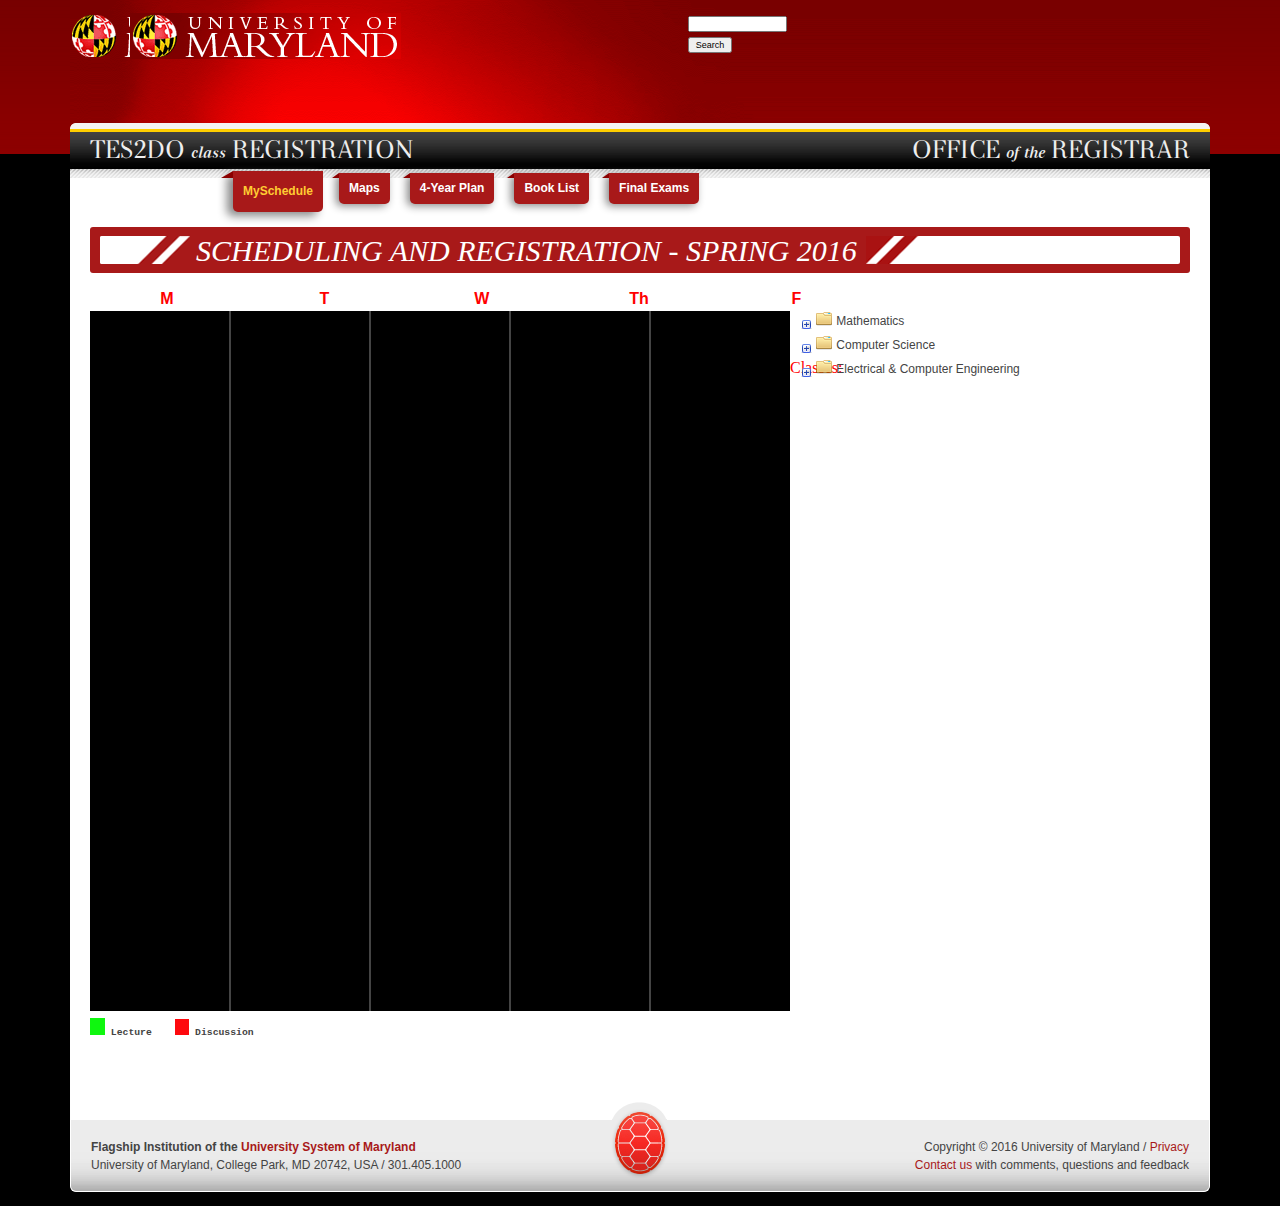
==== commit fa07af9b: "Put HTML through formatter" ====
--- a/index.html
+++ b/index.html
@@ -1,7 +1,5 @@
 <!DOCTYPE html>
-
 <html lang="en-us">
-
     <head>
         <meta http-equiv="X-UA-Compatible" content="IE=edge" />
         <meta charset="utf-8" />
@@ -10,43 +8,58 @@
         <link rel="icon" type="image/x-icon" href="resources/images/favicon.ico">
         <link rel="stylesheet" href="resources/css/umd.css" type="text/css" media="screen" />
         <link rel="stylesheet" href="resources/css/soc.css" type="text/css" media="screen" />
-        <link rel="stylesheet" href="/resources/css/all.css">
         <script src="https://ajax.googleapis.com/ajax/libs/jquery/2.2.0/jquery.min.js"></script>
         <script src="code.js"></script>
-
+        <link rel="stylesheet" href="/resources/css/all.css">
         <script>
-            $(document).ready(function() {
+            $(document).ready(function(){
                 var tabHoverInHandler = function(event) {
                     $(this).siblings('.selected-tab, .hover-tab').removeClass('hover-tab');
                     $(this).addClass('hover-tab');
                 };
-
+                
                 var tabHoverOutHandler = function(event) {
-
-                    if ((!$(this).hasClass('selected-tab')) && (event.toElement != this.parentElement)) {
+                    
+                    if ((!$(this).hasClass('selected-tab'))  && (event.toElement != this.parentElement)) {
                         $(this).removeClass('hover-tab');
                         $(this).siblings('.selected-tab').addClass('hover-tab');
                     }
-
+                    
                 };
-
+                
                 $('ul#site-menu li').hover(tabHoverInHandler, tabHoverOutHandler);
-
+                
                 $('ul#site-menu').hover(function(event) {}, function(event) {
                     $(this).children().removeClass('hover-tab');
                     $(this).children('.selected-tab').addClass('hover-tab');
                 });
             });
+            
         </script>
     </head>
-
     <body>
         <div id="umd-frame-wrapper" class="container">
             <div id="umd-frame">
                 <div id="header-wrapper">
                     <div id="header" class="row">
                         <div id="umd-logo" class="six columns">
+                            <a href="http://www.umd.edu/" target="_blank">
+                            <img src="resources/images/umd-logo.gif">
+                            </a>
                         </div>
+                        <form method="get" action="http://www.searchum.umd.edu/search">
+                            <div id="search">
+                                <input type="hidden" name="site" value="UMCP"/>
+                                <input type="hidden" name="client" value="UMCP"/>
+                                <input type="hidden" name="proxystylesheet" value="UMCP"/>
+                                <input type="hidden" name="output" value="xml_no_dtd"/>
+                                <div class="text">
+                                    <input type="text" name="q" size="15" title="Search UM" />
+                                </div>
+                                <input type="submit" value="Search" />
+                                <input type="hidden" name="as_oq" value="site:" />
+                            </div>
+                        </form>
                     </div>
                 </div>
                 <div id="umd-container">
@@ -54,21 +67,21 @@
                         <div id="title-bar" class="row">
                             <div id="mobile-umd-logo">
                                 <a href="http://www.umd.edu/" target="_blank">
-                                    <img src="resources/images/umd-informal-seal.png">
+                                <img src="resources/images/umd-informal-seal.png">
                                 </a>
                             </div>
                             <div id="app-title">
                                 <a href="index.html">
-                                    <span id="app-title-text">
-    								TES2DO class REGISTRATION
-    								</span>
+                                <span id="app-title-text">
+                                TES2DO class REGISTRATION
+                                </span>
                                 </a>
                             </div>
                             <div id="department-title">
                                 <a href="http://www.registrar.umd.edu/" target="_blank">
-                                    <span id="department-title-text">
-    								OFFICE of the REGISTRAR
-    								</span>
+                                <span id="department-title-text">
+                                OFFICE of the REGISTRAR
+                                </span>
                                 </a>
                             </div>
                         </div>
@@ -81,28 +94,28 @@
                                         <ul id="site-menu" class="clearfix">
                                             <li class="selected-tab hover-tab">
                                                 <a href="index.html">
-    												MySchedule
-    												</a>
+                                                MySchedule
+                                                </a>
                                             </li>
                                             <li class="">
                                                 <a href="gen-ed/index.html">
-    												Maps
-    												</a>
+                                                Maps
+                                                </a>
                                             </li>
                                             <li class="">
                                                 <a href="core/index.html">
-    												4-Year Plan
-    												</a>
+                                                4-Year Plan
+                                                </a>
                                             </li>
                                             <li class="">
                                                 <a href="saved/index.html" id="my-saved-list-menu-item">
-    												Book List
-    												</a>
+                                                Book List
+                                                </a>
                                             </li>
                                             <li class="">
                                                 <a href="exam/index.html" id="exam-menu-item">
-    												Final Exams
-    												</a>
+                                                Final Exams
+                                                </a>
                                             </li>
                                         </ul>
                                     </div>
@@ -117,54 +130,40 @@
                                     <div id="right-parallelogram"></div>
                                     <div id="site-menu-container">
                                         <span id="site-menu-button">
-    										<a class="site-menu-button-link" href="#">
-    										<img src="resources/images/menu-button.png" />
-    										</a>
-    										</span>
+                                        <a class="site-menu-button-link" href="#">
+                                        <img src="resources/images/menu-button.png" />
+                                        </a>
+                                        </span>
                                     </div>
                                 </div>
                             </div>
                             <div id="course-prefixes-page" class="row">
-                                <!-- left column -->
-                                <div id="left-course-prefix-column" class="six columns">
+                                <div class="day" style="color: red">
+                                    <div>M</div>
+                                    <div>T</div>
+                                    <div>W</div>
+                                    <div>Th</div>
+                                    <div>F</div>
                                 </div>
-                                <!-- right column -->
-                                <div id="right-course-prefix-column" class="six columns">
+                                <div style="">
+                                    <canvas id="scheduleCanvas" width="700" height="700" style="display:inline-block"></canvas>
+                                    <div id="treeDiv" style="display:inline-block; position: absolute">
+                                        <h3 id="treeHeader">Classes:</h3>
+                                    </div>
+                                </div>
+                                <div id="colorKey">
+                                    <pre><b><img src="/resources/images/green box.png" alt="green" /><sup> Lecture</sup>&nbsp;&nbsp;&nbsp;&nbsp;<img src="/resources/images/red box.png" alt="red" /> <sup>Discussion</sup></b></pre>
                                 </div>
                             </div>
                         </div>
                         <div id="page-overlay"></div>
-
-    					<!-- MAIN -->
-                        <div id="main">
-                            <div class="day" style="color: red">
-                                <div>M</div>
-                                <div>T</div>
-                                <div>W</div>
-                                <div>Th</div>
-                                <div>F</div>
-                                <div></div><h3 id="treeHeader"><b><u>Classes:</u></b></h3><div></div>
-
-                            </div>
-                            <div style="">
-                                <canvas id="scheduleCanvas" width="700" height="700" style="display:inline-block"></canvas>
-                                <div id="treeDiv" style="display:inline-block; position: absolute">
-                                    <!--<h3 id="treeHeader">Classes:</h3>-->
-                                </div>
-                            </div>
-                            <div id="colorKey">
-                                <pre><b><img src="/resources/images/green box.png" alt="green" /><sup> Lecture</sup>&nbsp;&nbsp;&nbsp;&nbsp;<img src="/resources/images/red box.png" alt="red" /> <sup>Discussion</sup></b></pre>
-                            </div>
-                        </div>
+                        <div id="footer-push"></div>
                     </div>
-    					<!-- END OF MAIN -->
-
                     <div id="footer-wrapper">
                         <div id="footer" class="container sixteen colgrid">
                             <div id="footer-inner" class="row">
                                 <div id="umd-institution-info" class="seven columns">
-                                    <div id="usm-info">Flagship Institution of the <a href="http://www.usmd.edu/">University System of Maryland</a>
-                                    </div>
+                                    <div id="usm-info">Flagship Institution of the <a href="http://www.usmd.edu/">University System of Maryland</a></div>
                                     <div id="umd-address-info">
                                         <span id="umd-address">University of Maryland, College Park, MD 20742, USA</span>
                                         <span id="umd-address-separator"> / </span>
@@ -174,7 +173,7 @@
                                 </div>
                                 <div id="umd-terrapin-shell" class="two columns">
                                     <a href="http://www.feartheturtle.umd.edu/" target="_blank">
-                                        <img src="resources/images/terrapin-shell.png" />
+                                    <img src="resources/images/terrapin-shell.png" />
                                     </a>
                                 </div>
                                 <div id="umd-other-info" class="seven columns">
@@ -182,11 +181,11 @@
                                     <span id="umd-copyright">&copy; 2016 University of Maryland</span>
                                     <span id="umd-copyright-separator"> / </span>
                                     <span id="umd-privacy-link">
-    									<a href="http://www.nethics.umd.edu/dive-in/privacy.html" target="_blank">Privacy</a>
-    									</span>
+                                    <a href="http://www.nethics.umd.edu/dive-in/privacy.html" target="_blank">Privacy</a>
+                                    </span>
                                     <span id="umd-contact-info">
-    									<a href="mailto:webmaster@testudo.umd.edu">Contact us</a>
-    									<span id="umd-contact-rest">with comments, questions and feedback</span>
+                                    <a href="mailto:webmaster@testudo.umd.edu">Contact us</a>
+                                    <span id="umd-contact-rest">with comments, questions and feedback</span>
                                     <span id="umd-contact-separator">/&nbsp;</span>
                                     </span>
                                 </div>
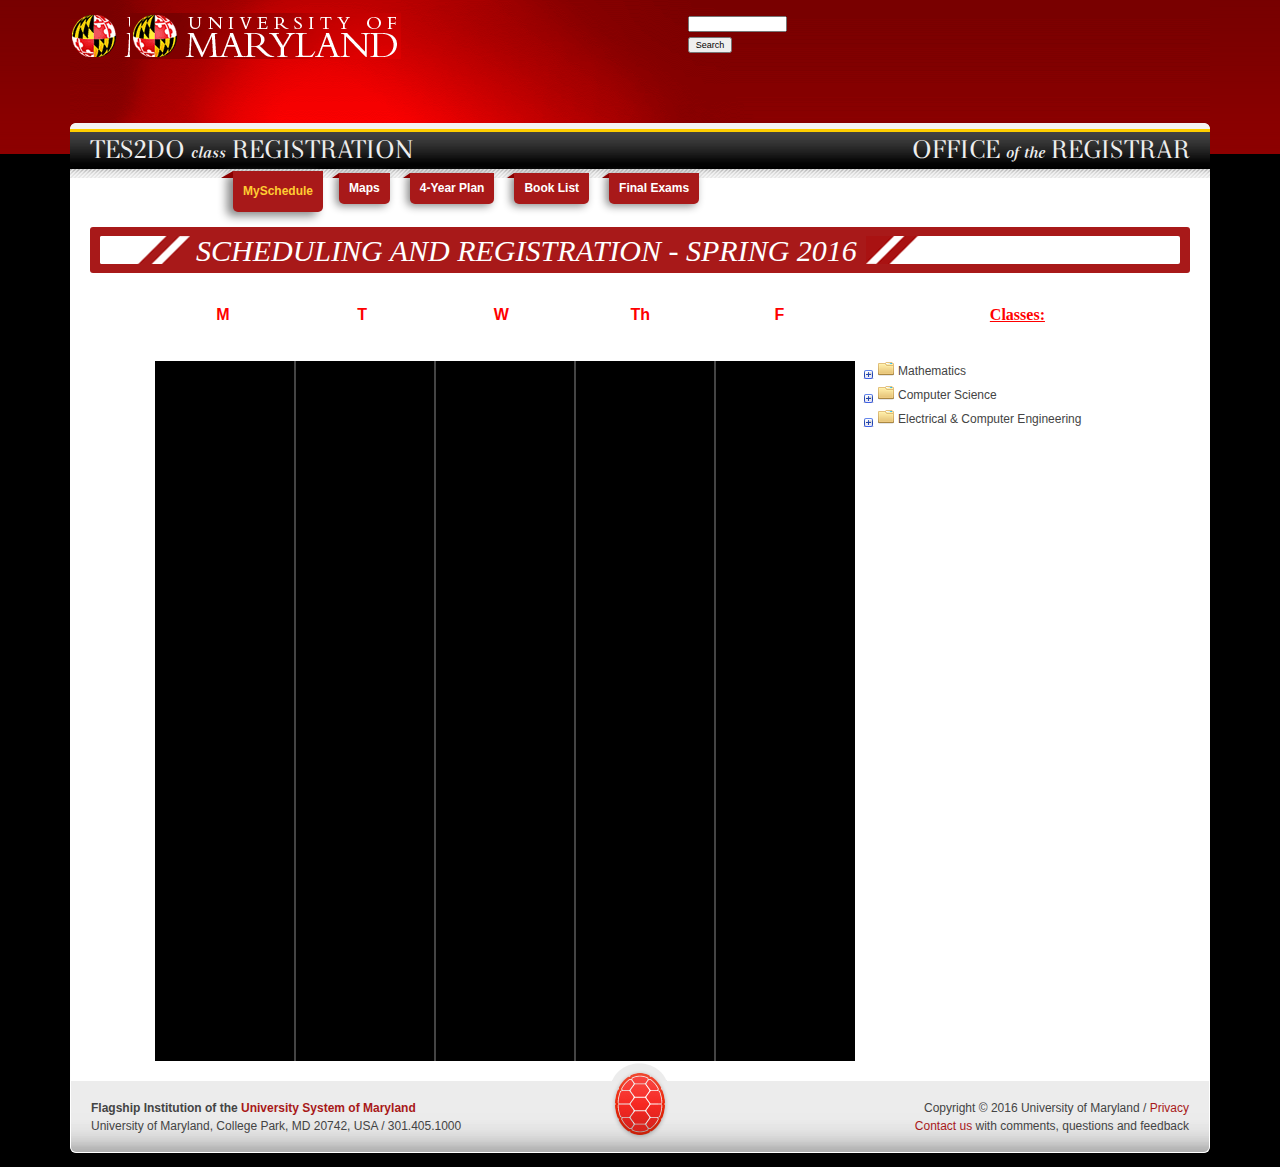
==== commit b9b920c2: "Added Search bar, added Link to UMD main page when clicked on button" ====
--- a/index.html
+++ b/index.html
@@ -8,9 +8,9 @@
         <link rel="icon" type="image/x-icon" href="resources/images/favicon.ico">
         <link rel="stylesheet" href="resources/css/umd.css" type="text/css" media="screen" />
         <link rel="stylesheet" href="resources/css/soc.css" type="text/css" media="screen" />
+        <link rel="stylesheet" href="/resources/css/all.css">
         <script src="https://ajax.googleapis.com/ajax/libs/jquery/2.2.0/jquery.min.js"></script>
         <script src="code.js"></script>
-        <link rel="stylesheet" href="/resources/css/all.css">
         <script>
             $(document).ready(function(){
                 var tabHoverInHandler = function(event) {
@@ -34,7 +34,6 @@
                     $(this).children('.selected-tab').addClass('hover-tab');
                 });
             });
-            
         </script>
     </head>
     <body>
@@ -45,7 +44,7 @@
                         <div id="umd-logo" class="six columns">
                             <a href="http://www.umd.edu/" target="_blank">
                             <img src="resources/images/umd-logo.gif">
-                            </a>
+                            </a>                        
                         </div>
                         <form method="get" action="http://www.searchum.umd.edu/search">
                             <div id="search">
@@ -138,32 +137,39 @@
                                 </div>
                             </div>
                             <div id="course-prefixes-page" class="row">
-                                <div class="day" style="color: red">
-                                    <div>M</div>
-                                    <div>T</div>
-                                    <div>W</div>
-                                    <div>Th</div>
-                                    <div>F</div>
-                                </div>
-                                <div style="">
-                                    <canvas id="scheduleCanvas" width="700" height="700" style="display:inline-block"></canvas>
-                                    <div id="treeDiv" style="display:inline-block; position: absolute">
-                                        <h3 id="treeHeader">Classes:</h3>
-                                    </div>
-                                </div>
-                                <div id="colorKey">
-                                    <pre><b><img src="/resources/images/green box.png" alt="green" /><sup> Lecture</sup>&nbsp;&nbsp;&nbsp;&nbsp;<img src="/resources/images/red box.png" alt="red" /> <sup>Discussion</sup></b></pre>
-                                </div>
                             </div>
                         </div>
                         <div id="page-overlay"></div>
-                        <div id="footer-push"></div>
-                    </div>
+                        <!-- MAIN -->
+                        <div id="main">
+                            <div class="day" style="color: red">
+                                <div>M</div>
+                                <div>T</div>
+                                <div>W</div>
+                                <div>Th</div>
+                                <div>F</div>
+                                <div></div>
+                                <h3 id="treeHeader"><b><u>Classes:</u></b></h3>
+                                <div></div>
+                            </div>
+                            <div style="">
+                                <canvas id="scheduleCanvas" width="700" height="700" style="display:inline-block"></canvas>
+                                <div id="treeDiv" style="display:inline-block; position: absolute">
+                                    <!--<h3 id="treeHeader">Classes:</h3>-->
+                                </div>
+                            </div>
+                            <div id="colorKey">
+                                <pre><b><img src="/resources/images/green box.png" alt="green" /><sup> Lecture</sup>&nbsp;&nbsp;&nbsp;&nbsp;<img src="/resources/images/red box.png" alt="red" /> <sup>Discussion</sup></b></pre>
+                            </div>
+                        </div>
+                    </div>
+                    <!-- END OF MAIN -->
                     <div id="footer-wrapper">
                         <div id="footer" class="container sixteen colgrid">
                             <div id="footer-inner" class="row">
                                 <div id="umd-institution-info" class="seven columns">
-                                    <div id="usm-info">Flagship Institution of the <a href="http://www.usmd.edu/">University System of Maryland</a></div>
+                                    <div id="usm-info">Flagship Institution of the <a href="http://www.usmd.edu/">University System of Maryland</a>
+                                    </div>
                                     <div id="umd-address-info">
                                         <span id="umd-address">University of Maryland, College Park, MD 20742, USA</span>
                                         <span id="umd-address-separator"> / </span>
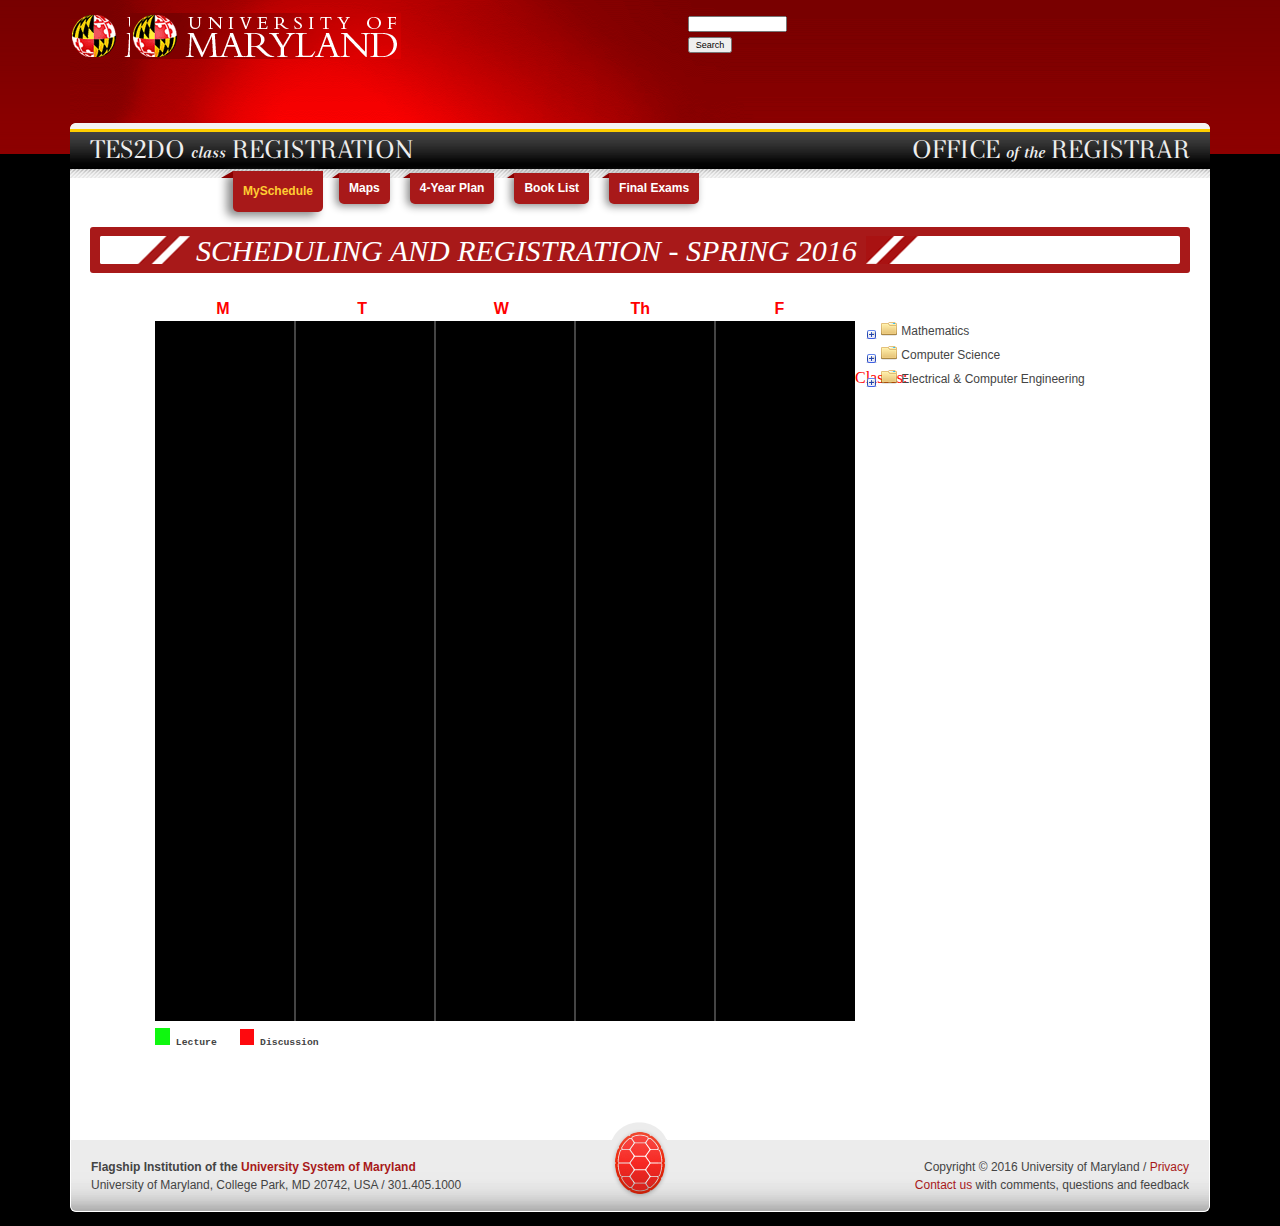
==== commit c752f7f0: "changed "course-prefixes-page" to "main"" ====
--- a/index.html
+++ b/index.html
@@ -34,6 +34,7 @@
                     $(this).children('.selected-tab').addClass('hover-tab');
                 });
             });
+            
         </script>
     </head>
     <body>
@@ -44,7 +45,7 @@
                         <div id="umd-logo" class="six columns">
                             <a href="http://www.umd.edu/" target="_blank">
                             <img src="resources/images/umd-logo.gif">
-                            </a>                        
+                            </a>
                         </div>
                         <form method="get" action="http://www.searchum.umd.edu/search">
                             <div id="search">
@@ -136,40 +137,33 @@
                                     </div>
                                 </div>
                             </div>
-                            <div id="course-prefixes-page" class="row">
+                            <div id="main" class="row">
+                                <div class="day" style="color: red">
+                                    <div>M</div>
+                                    <div>T</div>
+                                    <div>W</div>
+                                    <div>Th</div>
+                                    <div>F</div>
+                                </div>
+                                <div style="">
+                                    <canvas id="scheduleCanvas" width="700" height="700" style="display:inline-block"></canvas>
+                                    <div id="treeDiv" style="display:inline-block; position: absolute">
+                                        <h3 id="treeHeader">Classes:</h3>
+                                    </div>
+                                </div>
+                                <div id="colorKey">
+                                    <pre><b><img src="/resources/images/green box.png" alt="green" /><sup> Lecture</sup>&nbsp;&nbsp;&nbsp;&nbsp;<img src="/resources/images/red box.png" alt="red" /> <sup>Discussion</sup></b></pre>
+                                </div>
                             </div>
                         </div>
                         <div id="page-overlay"></div>
-                        <!-- MAIN -->
-                        <div id="main">
-                            <div class="day" style="color: red">
-                                <div>M</div>
-                                <div>T</div>
-                                <div>W</div>
-                                <div>Th</div>
-                                <div>F</div>
-                                <div></div>
-                                <h3 id="treeHeader"><b><u>Classes:</u></b></h3>
-                                <div></div>
-                            </div>
-                            <div style="">
-                                <canvas id="scheduleCanvas" width="700" height="700" style="display:inline-block"></canvas>
-                                <div id="treeDiv" style="display:inline-block; position: absolute">
-                                    <!--<h3 id="treeHeader">Classes:</h3>-->
-                                </div>
-                            </div>
-                            <div id="colorKey">
-                                <pre><b><img src="/resources/images/green box.png" alt="green" /><sup> Lecture</sup>&nbsp;&nbsp;&nbsp;&nbsp;<img src="/resources/images/red box.png" alt="red" /> <sup>Discussion</sup></b></pre>
-                            </div>
-                        </div>
+                        <div id="footer-push"></div>
                     </div>
-                    <!-- END OF MAIN -->
                     <div id="footer-wrapper">
                         <div id="footer" class="container sixteen colgrid">
                             <div id="footer-inner" class="row">
                                 <div id="umd-institution-info" class="seven columns">
-                                    <div id="usm-info">Flagship Institution of the <a href="http://www.usmd.edu/">University System of Maryland</a>
-                                    </div>
+                                    <div id="usm-info">Flagship Institution of the <a href="http://www.usmd.edu/">University System of Maryland</a></div>
                                     <div id="umd-address-info">
                                         <span id="umd-address">University of Maryland, College Park, MD 20742, USA</span>
                                         <span id="umd-address-separator"> / </span>
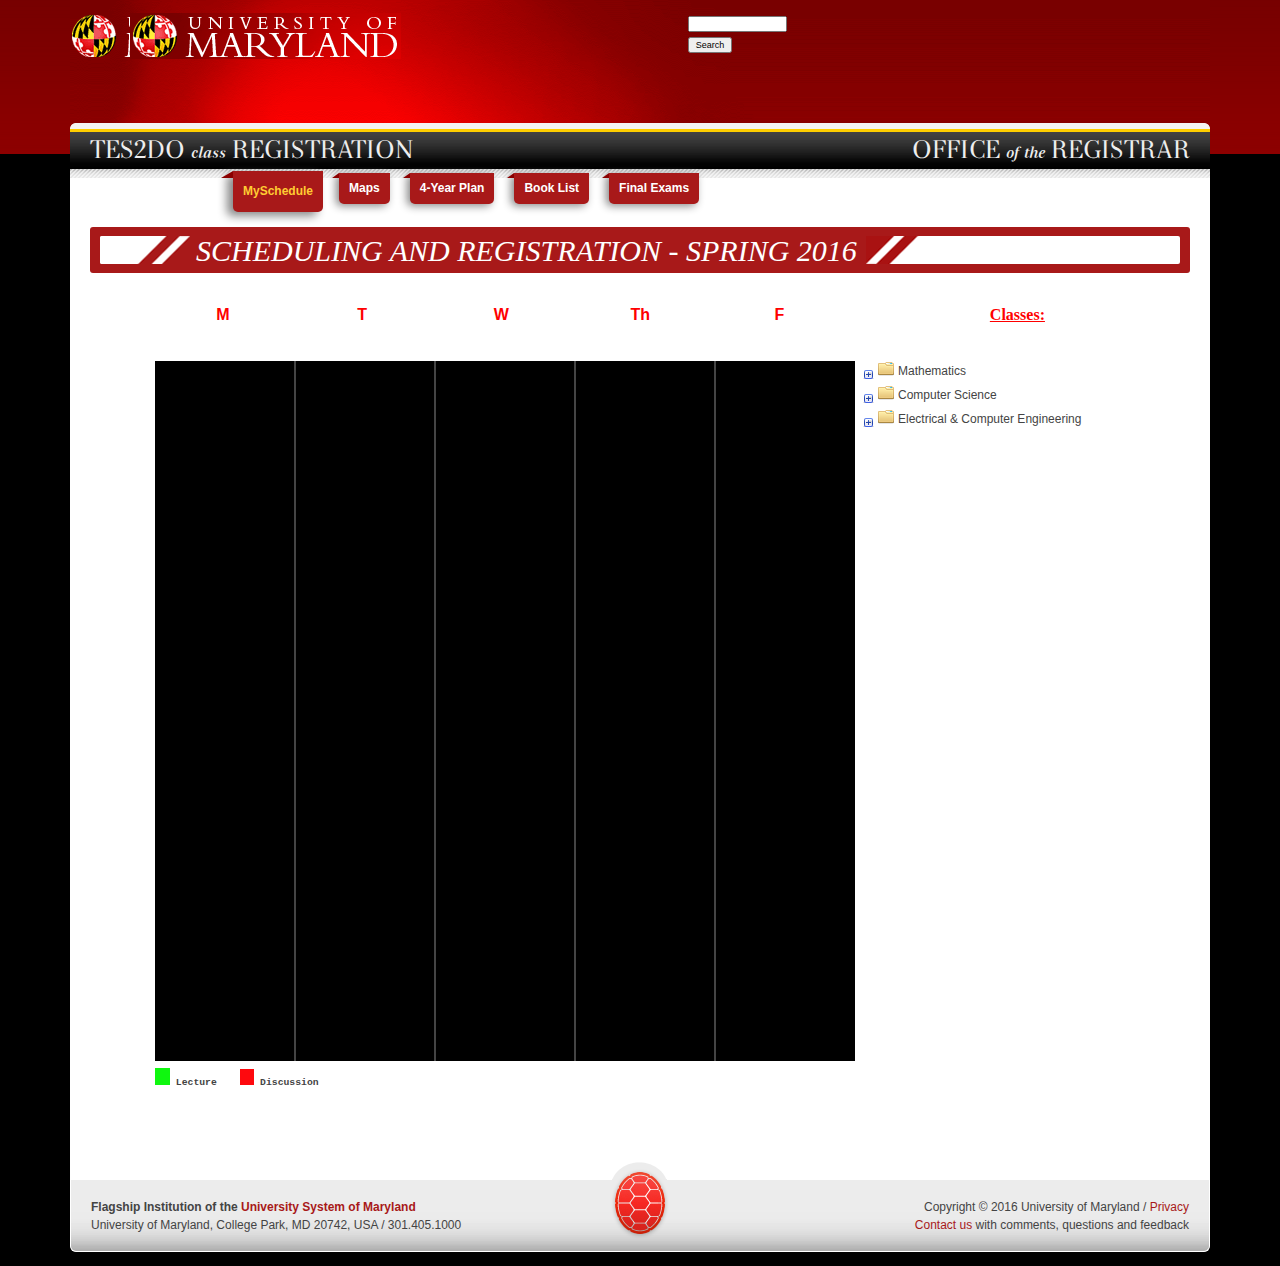
==== commit bfec40bb: "Moved "main" div into "all-courses-view" Previously, it was in the tag above" ====
--- a/index.html
+++ b/index.html
@@ -34,7 +34,6 @@
                     $(this).children('.selected-tab').addClass('hover-tab');
                 });
             });
-            
         </script>
     </head>
     <body>
@@ -45,7 +44,7 @@
                         <div id="umd-logo" class="six columns">
                             <a href="http://www.umd.edu/" target="_blank">
                             <img src="resources/images/umd-logo.gif">
-                            </a>
+                            </a>                        
                         </div>
                         <form method="get" action="http://www.searchum.umd.edu/search">
                             <div id="search">
@@ -137,6 +136,7 @@
                                     </div>
                                 </div>
                             </div>
+                            <!-- MAIN -->
                             <div id="main" class="row">
                                 <div class="day" style="color: red">
                                     <div>M</div>
@@ -144,26 +144,34 @@
                                     <div>W</div>
                                     <div>Th</div>
                                     <div>F</div>
+                                    <div></div>
+                                    <h3 id="treeHeader"><b><u>Classes:</u></b></h3>
+                                    <div></div>
                                 </div>
                                 <div style="">
                                     <canvas id="scheduleCanvas" width="700" height="700" style="display:inline-block"></canvas>
                                     <div id="treeDiv" style="display:inline-block; position: absolute">
-                                        <h3 id="treeHeader">Classes:</h3>
+                                        <!--<h3 id="treeHeader">Classes:</h3>-->
                                     </div>
                                 </div>
                                 <div id="colorKey">
                                     <pre><b><img src="/resources/images/green box.png" alt="green" /><sup> Lecture</sup>&nbsp;&nbsp;&nbsp;&nbsp;<img src="/resources/images/red box.png" alt="red" /> <sup>Discussion</sup></b></pre>
                                 </div>
                             </div>
-                        </div>
+                            <!-- END OF MAIN -->
+                        </div>                        
+                        
+
                         <div id="page-overlay"></div>
                         <div id="footer-push"></div>
                     </div>
+                    
                     <div id="footer-wrapper">
                         <div id="footer" class="container sixteen colgrid">
                             <div id="footer-inner" class="row">
                                 <div id="umd-institution-info" class="seven columns">
-                                    <div id="usm-info">Flagship Institution of the <a href="http://www.usmd.edu/">University System of Maryland</a></div>
+                                    <div id="usm-info">Flagship Institution of the <a href="http://www.usmd.edu/">University System of Maryland</a>
+                                    </div>
                                     <div id="umd-address-info">
                                         <span id="umd-address">University of Maryland, College Park, MD 20742, USA</span>
                                         <span id="umd-address-separator"> / </span>
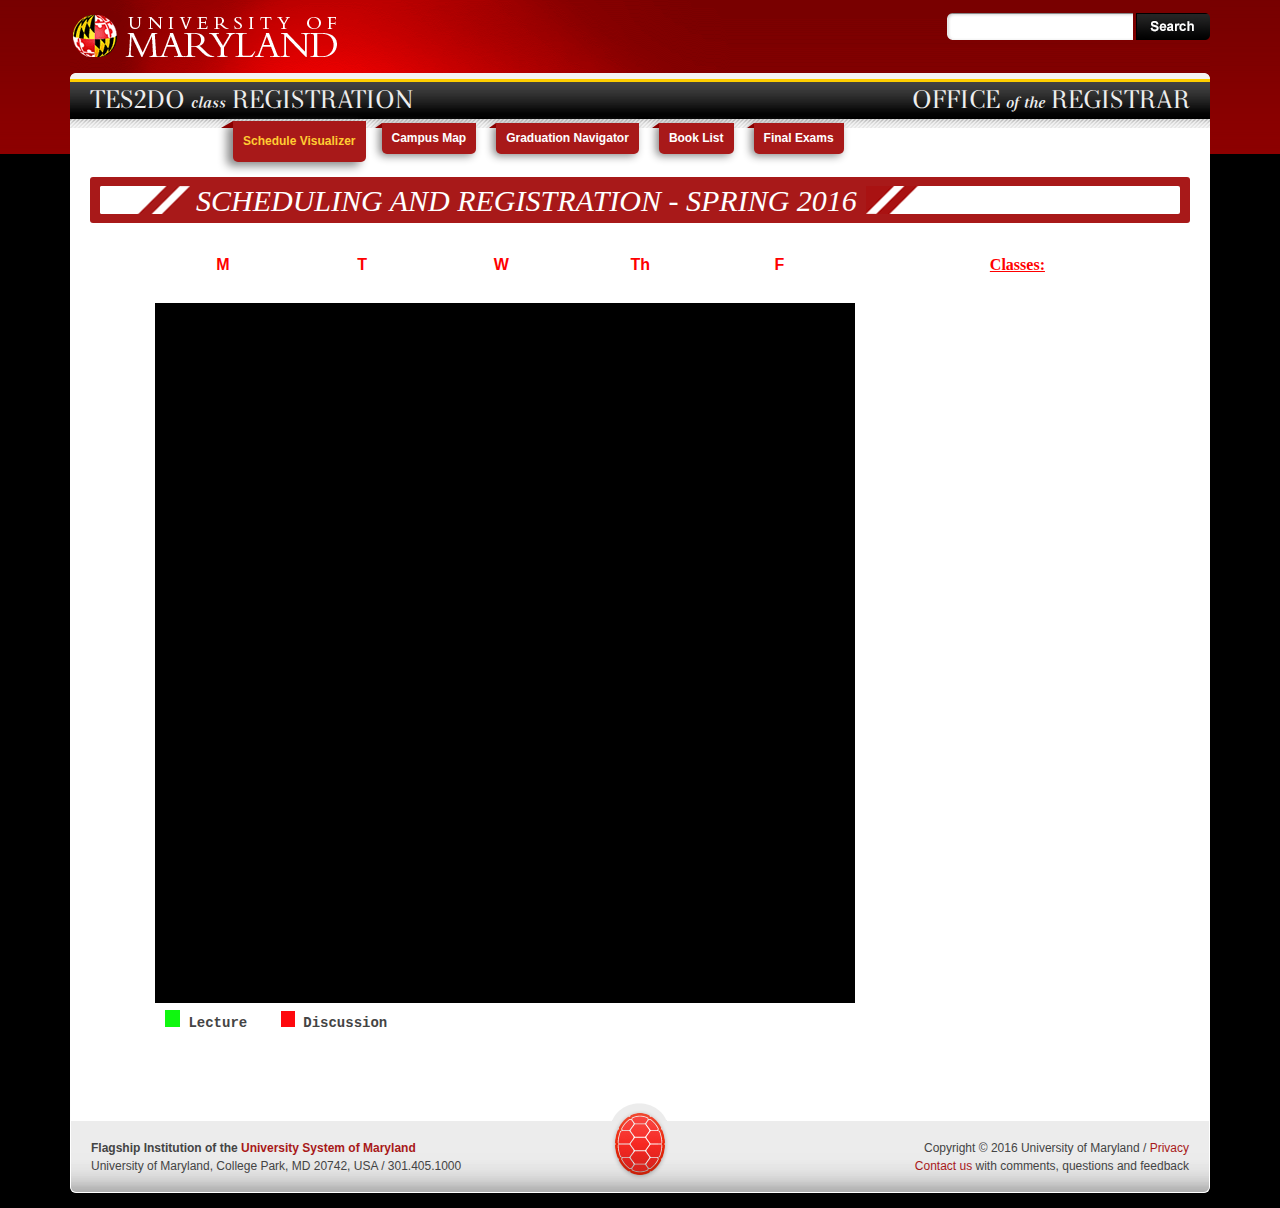
==== commit 2c808595: "Everything within Server Workspace is now its own instance of the project. Server Workspace is now c" ====
--- a/index.html
+++ b/index.html
@@ -10,7 +10,7 @@
         <link rel="stylesheet" href="resources/css/soc.css" type="text/css" media="screen" />
         <link rel="stylesheet" href="/resources/css/all.css">
         <script src="https://ajax.googleapis.com/ajax/libs/jquery/2.2.0/jquery.min.js"></script>
-        <script src="code.js"></script>
+        <script src="/resources/js/code.js"></script>
         <script>
             $(document).ready(function(){
                 var tabHoverInHandler = function(event) {
@@ -93,17 +93,17 @@
                                         <ul id="site-menu" class="clearfix">
                                             <li class="selected-tab hover-tab">
                                                 <a href="index.html">
-                                                MySchedule
+                                                Schedule Visualizer
                                                 </a>
                                             </li>
                                             <li class="">
                                                 <a href="gen-ed/index.html">
-                                                Maps
+                                                Campus Map
                                                 </a>
                                             </li>
                                             <li class="">
                                                 <a href="core/index.html">
-                                                4-Year Plan
+                                                Graduation Navigator
                                                 </a>
                                             </li>
                                             <li class="">
@@ -144,8 +144,8 @@
                                     <div>W</div>
                                     <div>Th</div>
                                     <div>F</div>
-                                    <div></div>
-                                    <h3 id="treeHeader"><b><u>Classes:</u></b></h3>
+                                    <div></div>     
+                                    <h3 id="treeHeader"><b><u>Classes:</u></b></h3>     
                                     <div></div>
                                 </div>
                                 <div style="">
@@ -159,13 +159,11 @@
                                 </div>
                             </div>
                             <!-- END OF MAIN -->
-                        </div>                        
-                        
+                        </div>
 
                         <div id="page-overlay"></div>
                         <div id="footer-push"></div>
                     </div>
-                    
                     <div id="footer-wrapper">
                         <div id="footer" class="container sixteen colgrid">
                             <div id="footer-inner" class="row">
--- a/resources/css/all.css
+++ b/resources/css/all.css
@@ -1,5 +1,6 @@
 body, form, ul, li, p, h1, h2, h3, h4, h5
 {
+  margin: 0;
   padding: 0;
 }
 
@@ -25,14 +26,11 @@
   background-color:green;
 }
 
-
-
 /**
  *Tree stuff below here
  */
- #treeDiv{
+#treeDiv{
   overflow: auto;
-  width:300px;
   height:700px;
 }
 
@@ -85,7 +83,7 @@
 
 li input + ol{
   background: url(../images/toggle-small-expand.png) 0px 0px no-repeat;
-  margin: -1.25em 0 .5em -4px;
+  margin: -1.75em 0 .5em -4px;
   height: 1em;
 }
 
@@ -94,9 +92,9 @@
 }
 
 li input:checked + ol{
-  background: url(../images/toggle-small.png) 0px 0px no-repeat;
-  margin: -1.25em 0 0 -4px;
-  padding: 1.563em 0 0 20px;
+  background: url(../images/toggle-small.png) 0px -3px no-repeat;
+  margin: -1.563em 0 0 -4px;
+  padding: 1.25em 0 0 20px; /* The rightmost pixel amount is the indent for each level. The leftmost number is the speacing between adjacent nodes */
   height: auto;
 }
 
@@ -113,52 +111,71 @@
  * Wrapper stuff below here
  */
 
-/**
- * Main container
- */
-#main {
-  border-radius: 15px;
-  min-height: 300px;
-  background-color: #FFF;
-	width:970px;
-  margin: auto; 
-  padding: 10px;
+#header #search-link {
+  position: absolute;
+  right: -59px;
+}
+
+#header #search {
+  float: right;
+  display: none;
+}
+
+#header #search .text {
+  background: transparent url(../images/search-text.png) top left no-repeat;
+  display: inline-block;
+  vertical-align: top;
+}
+
+#colorKey{
+  display:inline-block;
+  font-size: 10.5pt;
+  padding-left: 10px;
+  height: 12px;
+} 
+
+#header #search input[type=text] {
+  margin: 0;
+  padding: 0 10px;
+  border: none;
+  width: 166px;
+  height: 27px;
+  line-height: 27px;
+  color: #898989;
+  background-color: transparent
+}
+
+#header #search input[type=submit] {
+  margin: 0;
+  padding: 0;
+  border: none;
+  width: 74px;
+  height: 27px;
+  background: transparent url(../images/search-submit.png) 0 0 no-repeat;
+  text-indent: -9999px;
+  outline: none;
+}
+
+#header #search input[type=submit]:hover { background-position: 0 -27px; }
+#header #search input[type=submit]:active { background-position: 0 -54px; }
+
+#header #search .site_search {
+  margin-top: 5px;
+  font-size: 11px;
+  text-align: right;
+  color: #fff;
 }
 
 /**
  * Responsive
  */
 @media all and (min-width: 768px) {
-  #wrapper {
-    margin: 0px auto;
-    width: 728px;
-  }
-
-  #header {
-    margin-right: 55px;
-    margin-left: 60px;
-    padding-left: 0;
-    padding-right: 0;
-    height: auto;
-    margin-bottom: 50px;
-  }
 
   #header #search { display: block; }
   #header #search-link { display: none; }
 
 }
 
-@media all and (min-width: 980px) {
-  #wrapper {
-    width: 940px;
-  }
-}
-
-@media all and (min-width: 1134px) {
-  #wrapper {
-    width: 1094px;
-  }
-}
 /*everything in main*/
 .day > div {
   font-weight: bold;
@@ -169,4 +186,16 @@
   zoom: 1; /* Trigger hasLayout */
   width: 14%;
   text-align: center;
+}
+
+/**
+ * Main container
+ */
+#main {
+  border-radius: 15px;
+  min-height: 300px;
+  background-color: #FFF;
+  width:970px;
+  margin: auto; 
+  padding: 10px;
 }